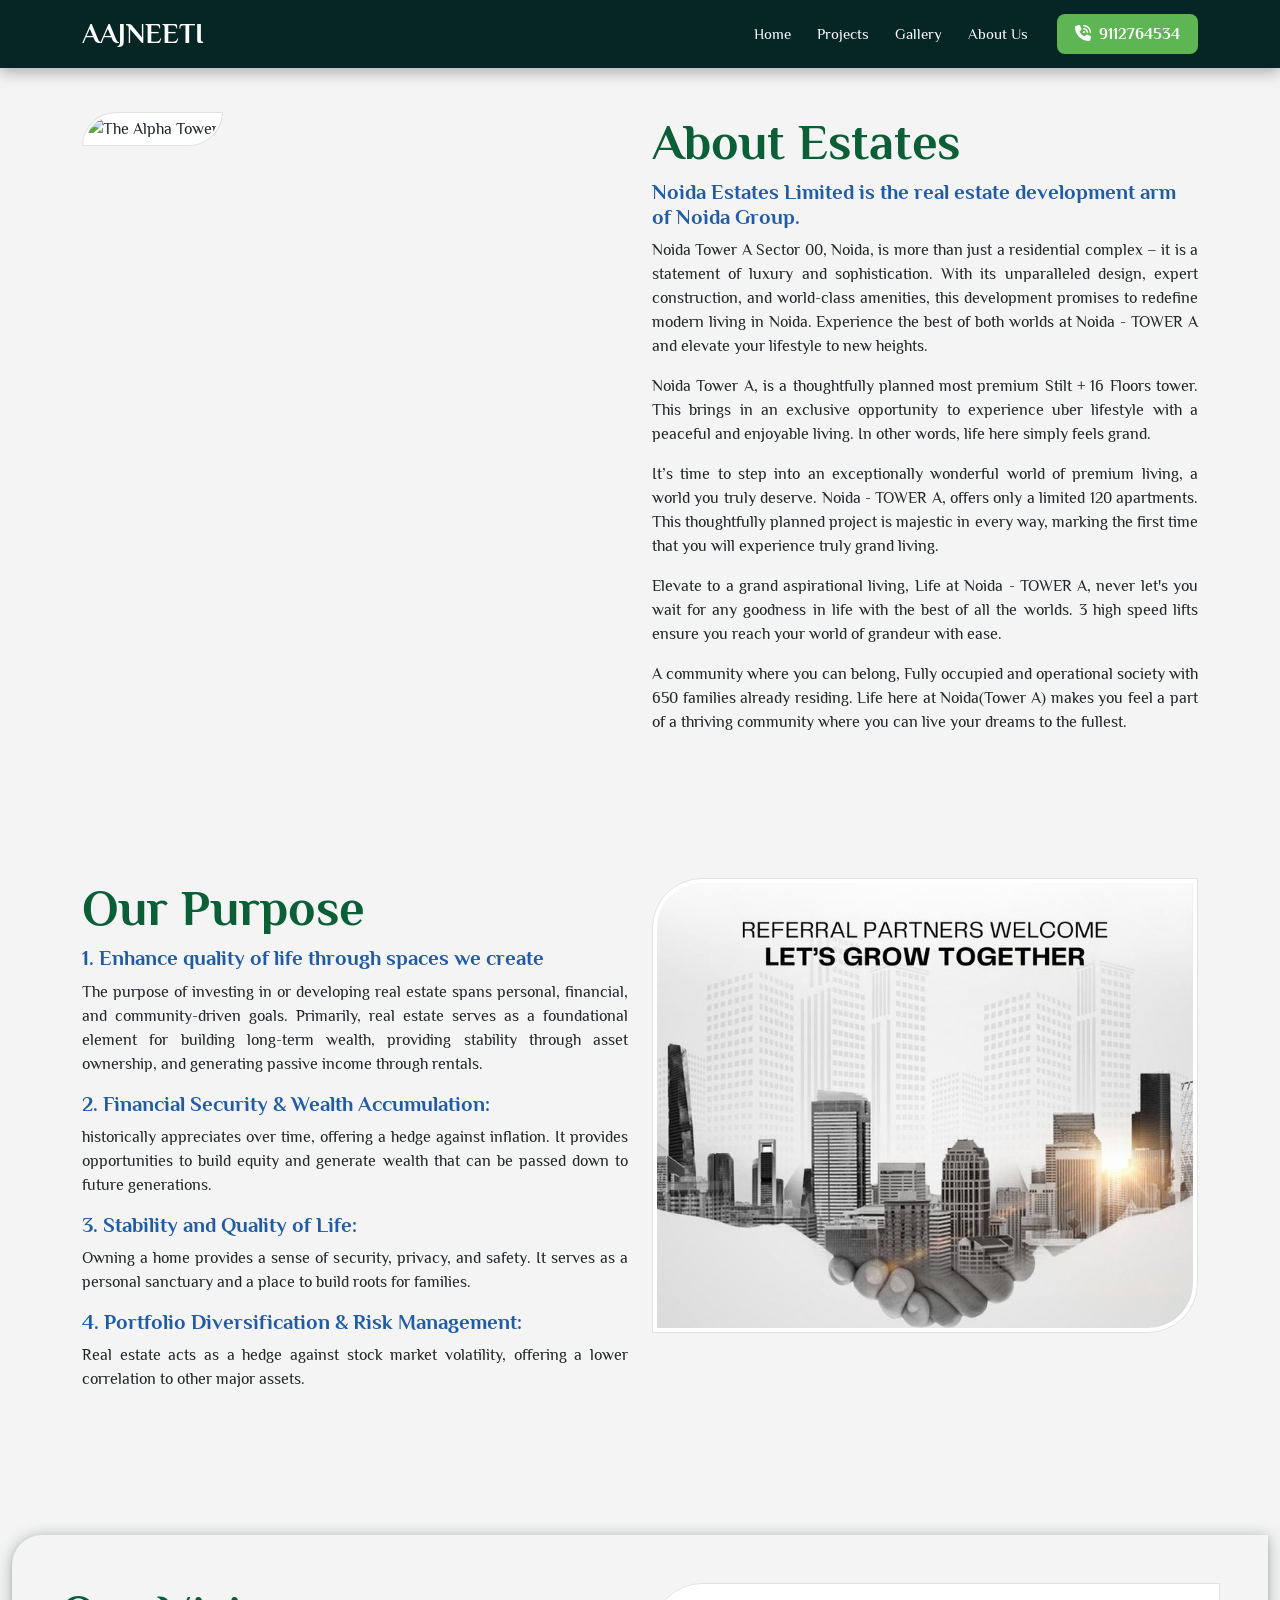
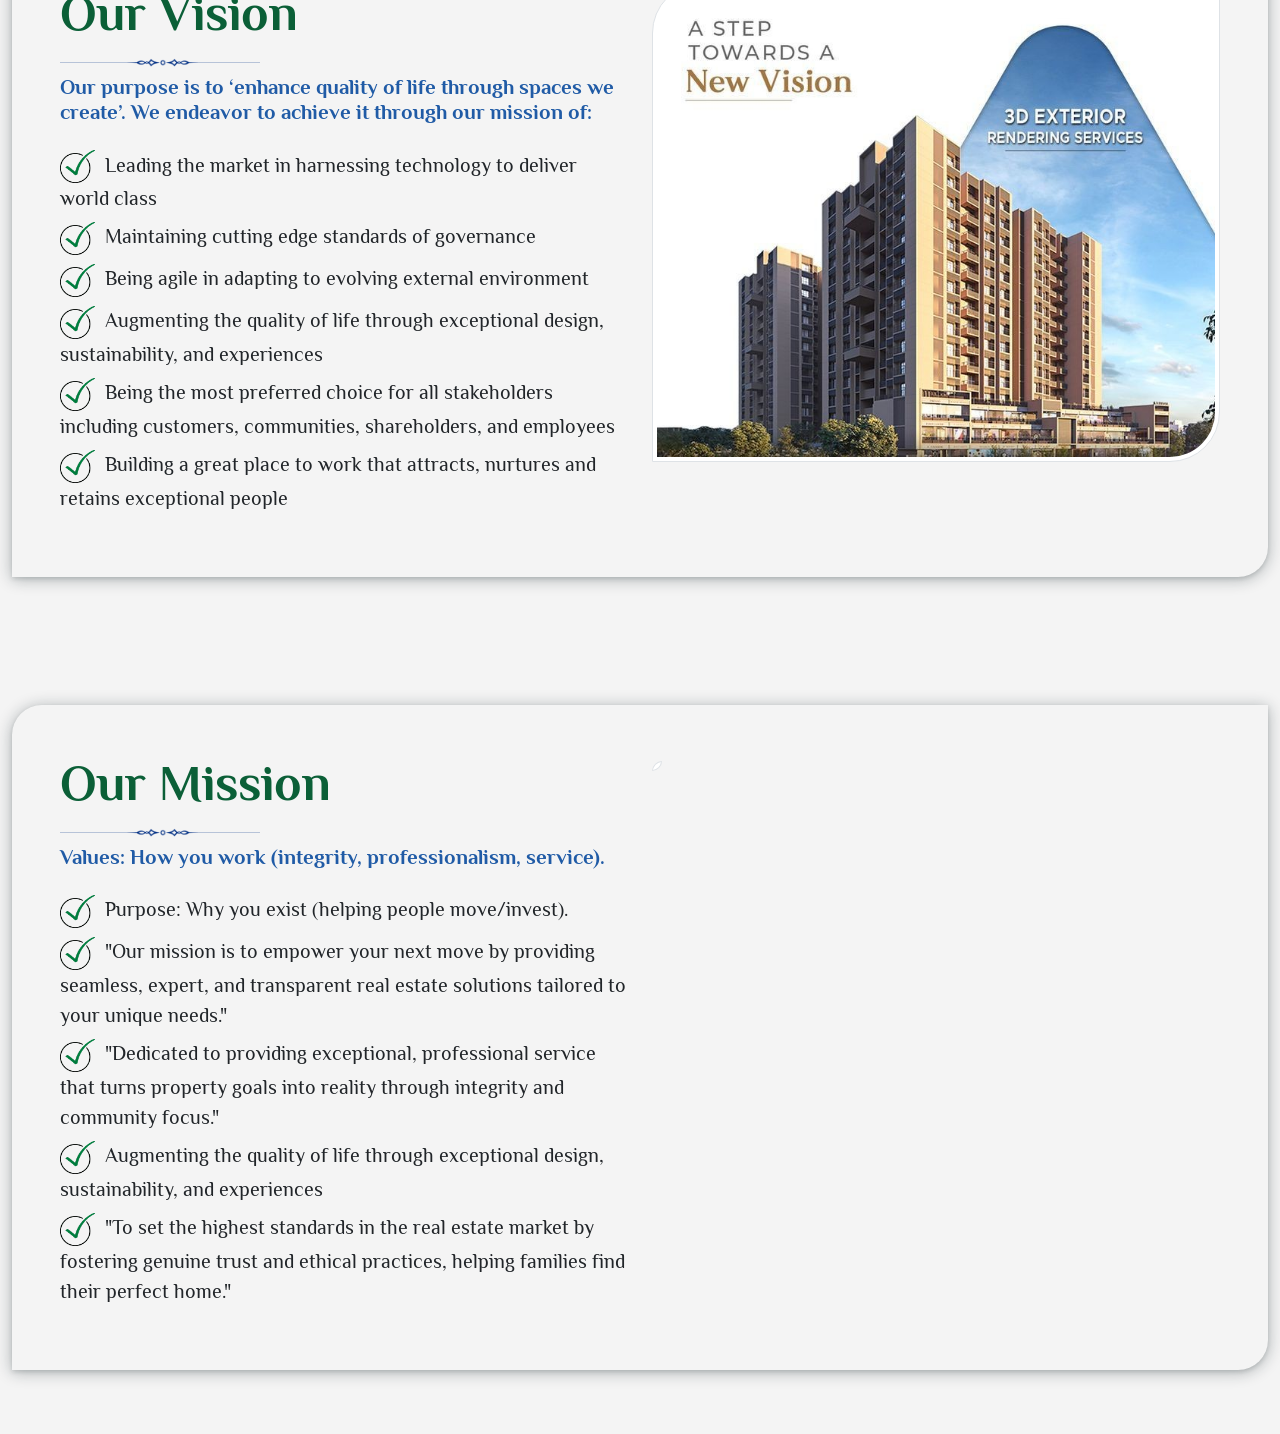
==== about.html @ bf2ac00c "commit" ====
<!DOCTYPE html>
<html lang="en">

<head>
    <meta charset="UTF-8">
    <meta name="viewport" content="width=device-width, initial-scale=1.0">
    <title>Real Estate - Luxury Living</title>

    <link href="https://fonts.googleapis.com/css2?family=Philosopher:wght@400;700&display=swap" rel="stylesheet">
    <link rel="stylesheet" href="https://cdnjs.cloudflare.com/ajax/libs/font-awesome/6.4.0/css/all.min.css">

    <link href="https://cdn.jsdelivr.net/npm/bootstrap@5.3.0/dist/css/bootstrap.min.css" rel="stylesheet">
    <link rel="stylesheet" href="https://cdn.jsdelivr.net/npm/swiper@11/swiper-bundle.min.css" />
    <link href="https://unpkg.com/aos@2.3.1/dist/aos.css" rel="stylesheet">
    <link rel="stylesheet" href="assets/style.css">
    <link rel="stylesheet" href="https://cdnjs.cloudflare.com/ajax/libs/magnific-popup.js/1.1.0/magnific-popup.min.css">



</head>

<body>

    <nav class="navbar navbar-expand-lg navbar-dark fixed-top py-2 mb-5">
        <div class="container">
            <a class="navbar-brand fw-bold fs-3" href="#">AAJNEETI</a>
            <button class="navbar-toggler shadow-none border-0" type="button" data-bs-toggle="collapse"
                data-bs-target="#navMenu">
                <span class="navbar-toggler-icon"></span>
            </button>
            <div class="collapse navbar-collapse" id="navMenu">
                <ul class="navbar-nav ms-auto align-items-center">
                    <li class="nav-item"><a class="nav-link" href="#">Home</a></li>
                    <li class="nav-item"><a class="nav-link" href="#">Projects</a></li>
                    <li class="nav-item"><a class="nav-link" href="#">Gallery</a></li>
                    <li class="nav-item me-lg-3"><a class="nav-link" href="#">About Us</a></li>
                    <li class="nav-item mt-3 mt-lg-0">
                        <a href="tel:9112764534" class="call-us-btn">
                            <i class="fa fa-phone-volume me-2"></i>9112764534
                        </a>
                    </li>
                </ul>
            </div>
        </div>
    </nav>
    <!-- About us Section start  -->
    <section class="floor-plan g-s-p mt-5" id="overview">
        <div class="container">
            <div class="">
                <div class="row">


                    <div class="col-lg-6 col-md-6">
                        <div class="about-capital-image">
                            <img src="https://i.pinimg.com/736x/25/0a/4e/250a4eaa84c843809f79484b4d03fa96.jpg"
                                alt="The Alpha Tower" title="TheAlphaTower" class="w-100 img-thumbnail round-img">
                        </div>
                    </div>
                    <!-- 2 -->
                    <div class="col-lg-6 col-md-6 align-self-center">
                        <div class="g-heading">
                            <h1>About Estates</h1>
                            <h3>Noida Estates Limited is the real estate development arm of Noida Group.</h3>
                        </div>
                        <div class="ab-project">

                            <p>
                                Noida Tower A Sector 00, Noida, is more than just a residential complex – it is a
                                statement of luxury and sophistication. With its unparalleled design, expert
                                construction, and world-class amenities, this development promises to redefine modern
                                living in Noida. Experience the best of both worlds at Noida - TOWER A and
                                elevate your lifestyle to new heights.
                            </p>
                            <p> Noida Tower A, is a thoughtfully planned most premium Stilt + 16 Floors tower. This
                                brings in an exclusive opportunity to experience uber lifestyle with a peaceful and
                                enjoyable living. In other words, life here simply feels grand.</p>
                            <p>It’s time to step into an exceptionally wonderful world of premium living, a world you
                                truly deserve. Noida - TOWER A, offers only a limited 120 apartments. This
                                thoughtfully planned project is majestic in every way, marking the first time that you
                                will experience truly grand living.</p>
                            <p>Elevate to a grand aspirational living, Life at Noida - TOWER A, never let's you wait for
                                any goodness in life with the best of all the worlds. 3 high speed lifts ensure you
                                reach your world of grandeur with ease.</p>
                            <p>A community where you can belong, Fully occupied and operational society with 650
                                families already residing. Life here at Noida(Tower A) makes you feel a part of a
                                thriving community where you can live your dreams to the fullest.</p>

                        </div>
                    </div>
                </div>
            </div>
        </div>
    </section>


    <!-- About us Section end -->
    <section class="floor-plan g-s-p" id="overview">
        <div class="container">
            <div class="">
                <div class="row">
                    <div class="col-lg-6 col-md-6 align-self-center">
                        <div class="g-heading">
                            <h1>Our Purpose</h1>
                            <h3>1. Enhance quality of life through spaces we create</h3>
                        </div>
                        <div class="ab-project">

                            <p>
                                The purpose of investing in or developing real estate spans personal, financial, and
                                community-driven goals. Primarily, real estate serves as a foundational element for
                                building long-term wealth, providing stability through asset ownership, and generating
                                passive income through rentals.
                            </p>
                            <div class="g-heading">
                                <!-- <h1>Our Purpose</h1> -->
                                <h3>2. Financial Security & Wealth Accumulation:</h3>
                            </div>
                            <p> historically appreciates over time, offering a hedge against inflation. It provides
                                opportunities to build equity and generate wealth that can be passed down to future
                                generations.</p>
                            <div class="g-heading">
                                <!-- <h1>Our Purpose</h1> -->
                                <h3>3. Stability and Quality of Life:</h3>
                            </div>
                            <p>Owning a home provides a sense of security, privacy, and safety. It serves as a personal
                                sanctuary and a place to build roots for families.
                            </p>
                            <div class="g-heading">
                                <!-- <h1>Our Purpose</h1> -->
                                <h3>4. Portfolio Diversification & Risk Management: </h3>
                            </div>
                            <p> Real estate acts as a hedge against stock market volatility, offering a lower
                                correlation to other major assets.</p>
                            <!-- <p>A community where you can belong, Fully occupied and operational society with 650
                                families already residing. Life here at Noida(Tower A) makes you feel a part of a
                                thriving community where you can live your dreams to the fullest.</p> -->

                        </div>
                    </div>

                    <div class="col-lg-6 col-md-6">
                        <div class="about-capital-image">
                            <img src="images/purpose.jpg" alt="The Alpha Tower" title="TheAlphaTower"
                                class="w-100 img-thumbnail round-img">
                        </div>
                    </div>
                </div>
            </div>
        </div>
    </section>
    <!-- our vision  -->
    <section class="floor-plan g-s-p" id="location-advantages">
        <div class="container-fluid">

            <div class="about-section">
                <div class="row">

                    <div class="col-lg-6 col-md-6 align-self-center">
                        <div class="g-heading">
                            <h1>Our Vision</h1>
                         
                            <img src="images/line-img.png" class="line-img pb-0 mb-1" alt="" title="">
                               <h3 class="mb-4" style="color: #205ba6;
    font-weight: 700;
    font-size: 21px;">Our purpose is to ‘enhance quality of life through spaces we create’. We endeavor to
                                achieve it through our mission of:</h3>
                        </div>
                        <div class="ab-project">
                            <ul class="p-0">
                                                       <li><img src="images/tickmark.png" class="">Leading the market in harnessing technology to deliver world class </li>
                                <li><img src="images/tickmark.png" class="">Maintaining cutting edge standards of governance
                                </li>
                                <li><img src="images/tickmark.png" class="">Being agile in adapting to evolving external environment</li>
                                <li><img src="images/tickmark.png" class="">Augmenting the quality of life through exceptional design, sustainability, and experiences</li>
                                <!-- <li><img src="images/tickmark.png" class="">Near Noida Corridor </li> -->
                                <li><img src="images/tickmark.png" class="">Being the most preferred choice for all stakeholders including customers, communities, shareholders, and employees</li>
                                <!-- <li><img src="images/tickmark.png" class="">Walking distance from fully inhabited locality of Sector- 00 Noida</li> -->
                                <li><img src="images/tickmark.png" class="">Building a great place to work that attracts, nurtures and retains exceptional people</li>
                                <!-- <li><img src="images/tickmark.png" class="">5 minutes drive from famous Temple</li> -->
         
                                <!-- <li><img src="images/tickmark.png" class="">10 minutes drive from Educational
                                    lnstitutions</li> -->



                            </ul>
                        </div>
                    </div>
                    <div class="col-lg-6 col-md-6">
                        <div class="about-capital-image">
                            <a href="images/vision.jpg" >
                                <img src="images/vision.jpg" alt="" title="" class="w-100 img-thumbnail round-img">
                            </a>
                        </div>
                    </div>

                </div>
            </div>
        </div>
    </section>

    <!-- values  -->
         <!-- our vision  -->
    <section class="floor-plan g-s-p" id="location-advantages">
        <div class="container-fluid">

            <div class="about-section">
                <div class="row">

                    <div class="col-lg-6 col-md-6 align-self-cente">
                        <div class="g-heading">
                            <h1>Our Mission</h1>
                         
                            <img src="images/line-img.png" class="line-img pb-0 mb-1" alt="" title="">
                               <h3 class="mb-4" style="color: #205ba6;
    font-weight: 700;
    font-size: 21px;">Values: How you work (integrity, professionalism, service). </h3>
                        </div>
                        <div class="ab-project">
                            <ul class="p-0">
                                                       <li><img src="images/tickmark.png" class="">Purpose: Why you exist (helping people move/invest). </li>
                                <li><img src="images/tickmark.png" class="">"Our mission is to empower your next move by providing seamless, expert, and transparent real estate solutions tailored to your unique needs."
                                </li>
                                <li><img src="images/tickmark.png" class="">"Dedicated to providing exceptional, professional service that turns property goals into reality through integrity and community focus."</li>
                                <li><img src="images/tickmark.png" class="">Augmenting the quality of life through exceptional design, sustainability, and experiences</li>
                                <!-- <li><img src="images/tickmark.png" class="">Near Noida Corridor </li> -->
                                <li><img src="images/tickmark.png" class="">"To set the highest standards in the real estate market by fostering genuine trust and ethical practices, helping families find their perfect home."</li>
                                <!-- <li><img src="images/tickmark.png" class="">Walking distance from fully inhabited locality of Sector- 00 Noida</li> -->
                                <!-- <li><img src="images/tickmark.png" class="">Building a great place to work that attracts, nurtures and retains exceptional people</li> -->
                                <!-- <li><img src="images/tickmark.png" class="">5 minutes drive from famous Temple</li> -->
         
                                <!-- <li><img src="images/tickmark.png" class="">10 minutes drive from Educational
                                    lnstitutions</li> -->



                            </ul>
                        </div>
                    </div>
                    <div class="col-lg-6 col-md-6">
                        <div class="about-capital-image">
                            <a href="https://i.pinimg.com/1200x/09/be/05/09be05659d8454454386fe6f7fc143b6.jpg" >
                                <img src="https://i.pinimg.com/1200x/09/be/05/09be05659d8454454386fe6f7fc143b6.jpg" alt="" title="" class="w-100 img-thumbnail round-img">
                            </a>
                        </div>
                    </div>

                </div>
            </div>
        </div>
    </section>

    <!-- values  -->

    <script src="https://cdn.jsdelivr.net/npm/bootstrap@5.3.0/dist/js/bootstrap.bundle.min.js"></script>
    <script src="https://cdn.jsdelivr.net/npm/swiper@11/swiper-bundle.min.js"></script>
    <script src="https://unpkg.com/aos@2.3.1/dist/aos.js"></script>
    <script>
        var swiper = new Swiper(".floorSwiper", {
            slidesPerView: 1,
            spaceBetween: 20,
            loop: true,
            grabCursor: true,
            speed: 800,
            autoplay: {
                delay: 4000,
                disableOnInteraction: false,
            },
            navigation: {
                nextEl: ".btn-next",
                prevEl: ".btn-prev",
            },
            breakpoints: {
                // When window width is >= 576px
                576: {
                    slidesPerView: 1,
                },
                // When window width is >= 768px
                768: {
                    slidesPerView: 2,
                    spaceBetween: 30,
                },
                // When window width is >= 1024px
                1024: {
                    slidesPerView: 3,
                    spaceBetween: 40,
                },
            },
        });
    </script>
    <script>
        var swiper = new Swiper('.hero-bg-swiper', {
            loop: true,
            effect: 'fade',
            speed: 1500,
            autoplay: { delay: 4000, disableOnInteraction: false },
            navigation: {
                nextEl: '.swiper-button-next',
                prevEl: '.swiper-button-prev',
            },
        });

        AOS.init({ once: true, mirror: false });

        document.getElementById('leadForm').addEventListener('submit', (e) => {
            e.preventDefault();
            alert('Thank you for your interest! Our property expert will call you shortly.');
        });
    </script>
    <script src="https://code.jquery.com/jquery-3.6.0.min.js"></script>
    <script src="https://cdnjs.cloudflare.com/ajax/libs/magnific-popup.js/1.1.0/jquery.magnific-popup.min.js"></script>

    <script>
        $(document).ready(function () {
            $('#aos-gallery').magnificPopup({
                delegate: 'a',
                type: 'image',
                gallery: {
                    enabled: true,
                    navigateByImgClick: true,
                    preload: [0, 1]
                },
                mainClass: 'mfp-fade', // Required to trigger the transitions
                removalDelay: 600,     // Time for the closing animation
                callbacks: {
                    beforeOpen: function () {
                        // This is where you can add logic before open
                    }
                }
            });
        });
    </script>
</body>

</html>
---- assets/style.css ----
:root {
            --green-color: #062625;
            --gold-color: #f3e5ab;
            --accent-green: #5eb553;
            --primary-dark: #1a1a1a;
            --accent-bg: #f4f7f6;
            --card-shadow: 0 10px 30px rgba(0, 0, 0, 0.08);
            --transition: all 0.4s cubic-bezier(0.165, 0.84, 0.44, 1);
        }

        * {
            font-family: 'Philosopher', sans-serif;
            margin: 0;
            padding: 0;
            box-sizing: border-box;
        }

        body {
            overflow-x: hidden;
            background-color: #f4f4f4;
        }

        /* Navbar Styling */
        .navbar {
            background-color: var(--green-color);
            box-shadow: 0 4px 15px rgba(0, 0, 0, 0.3);
            transition: 0.3s;
        }

        .nav-link {
            color: #fff !important;
            font-size: 15px;
            font-weight: 500;
            margin: 0 5px;
        }

        .nav-link:hover {
            color: var(--accent-green) !important;
        }

        .call-us-btn {
            background-color: var(--accent-green);
            color: #fff !important;
            padding: 8px 18px;
            border-radius: 8px;
            text-decoration: none;
            font-weight: bold;
            display: inline-block;
        }

        /* Hero Section Base */
        .hero-section {
            position: relative;
            min-height: 100vh;
            display: flex;
            align-items: center;
            padding-top: 90px;
            padding-bottom: 60px;
        }

        /* Background Slider Fix */
        .hero-bg-swiper {
            position: absolute !important;
            top: 0;
            left: 0;
            width: 100%;
            height: 100%;
            z-index: -1;
        }

        .hero-bg-swiper .swiper-slide img {
            width: 100%;
            height: 100%;
            object-fit: cover;
            filter: brightness(0.45);
        }

        /* Swiper Arrows Styling */
        .swiper-button-next,
        .swiper-button-prev {
            color: var(--gold-color) !important;
            z-index: 100 !important;
            background: rgba(0, 0, 0, 0.4);
            width: 50px;
            height: 50px;
            border-radius: 50%;
            border: 1px solid rgba(243, 229, 171, 0.3);
        }

        .swiper-button-next:after,
        .swiper-button-prev:after {
            font-size: 20px !important;
            font-weight: bold;
        }

        /* Content & Amenities */
        .hero-content {
            position: relative;
            z-index: 10;
            color: #fff;
        }

        .amenities-list {
            list-style: none;
            padding: 0;
        }

        .amenities-list li {
            background: rgba(255, 255, 255, 0.12);
            margin-bottom: 12px;
            padding: 14px;
            border-left: 5px solid var(--gold-color);
            backdrop-filter: blur(10px);
            border-radius: 0 10px 10px 0;
            font-size: 1.15rem;
            max-width: 580px;
            display: flex;
            align-items: center;
        }

        /* Right Form Styling */
        .form-card {
            background: var(--green-color);
            padding: 35px;
            border-radius: 15px 50px;
            border: 1px solid rgba(255, 255, 255, 0.15);
            box-shadow: 0 20px 40px rgba(0, 0, 0, 0.5);
            max-width: 420px;
            margin: 0 auto;
        }

        .form-card h3 {
            color: var(--gold-color);
            font-weight: bold;
            text-align: center;
            margin-bottom: 25px;
        }

        .form-control {
            height: 48px;
            margin-bottom: 15px;
            border: none;
            border-radius: 6px;
        }

        .captcha-box {
            background: #fff;
            border-radius: 6px;
            display: flex;
            align-items: center;
            margin-bottom: 20px;
            overflow: hidden;
        }

        .captcha-label {
            padding: 0 15px;
            color: #333;
            font-weight: bold;
            border-right: 1px solid #eee;
            background: #f8f9fa;
            height: 48px;
            line-height: 48px;
        }

        .submit-btn {
            background: var(--gold-color);
            color: #000;
            font-weight: 700;
            width: 100%;
            padding: 14px;
            border: none;
            border-radius: 6px;
            transition: 0.3s;
        }

        .submit-btn:hover {
            background: #fff;
            transform: translateY(-2px);
        }

        /* Responsiveness Fine-Tuning */
        @media (max-width: 991px) {
            .hero-section {
                text-align: center;
                padding-top: 110px;
            }

            .amenities-list li {
                margin: 10px auto;
                text-align: left;
                font-size: 1rem;
            }

            .hero-content h1 {
                font-size: 2.2rem;
            }

            .swiper-button-next,
            .swiper-button-prev {
                display: none;
            }

        }

        /* about us section css  */
        .about-section {
            box-shadow: rgb(14 30 37 / 12%) 0px 2px 4px 0px, rgb(14 30 37 / 32%) 0px 2px 16px 0px;
            padding: 3rem;
            border-radius: 30px 0;
        }

        .img-thumbnail {
            padding: .25rem;
            background-color: #fff;
            border: 1px solid #dee2e6;
            border-radius: .25rem;
            max-width: 100%;
            height: auto;
        }

        .round-img {
            border-radius: 50px 0;
        }

        .g-s-p {
            padding: 4rem 0;
        }

        .ab-project p {
            text-align: justify;
        }

        #overview .g-heading h3 {
            color: #205ba6;
            font-weight: 700;
            font-size: 21px;
        }

        @media (max-width: 767px) {
            .g-heading {
                /* text-align: center; */
                margin-top: 1rem;
            }

            @media (max-width: 832px) {
                .g-heading h1 {
                    font-size: 33px !important;
                }
            }

            .g-heading .line-img {
                width: 160px !important;
                margin-bottom: 2rem;
            }
        }

        @media (max-width: 992px) {
            .about-section {
                padding: 1rem;
            }
        }

        .g-heading .line-img {
            width: 200px;
            margin-bottom: 2rem;
        }

        .g-heading h1 {
            color: #0b5f37;
            font-weight: 700;
            font-size: 50px;
        }

        @media (min-width: 1200px) {

            .h2,
            h2 {
                font-size: 2rem;
            }
        }

        .floor-plan-section {
            padding: 80px 0;
            background-color: var(--accent-bg);
        }

        .floor-plan-section .swiper {
            padding: 20px 10px 60px 10px;
        }


        .floor-plan-section .plan-card-wrapper {
            background: #fff;
            /* padding: 10px; */
            border-radius: 4px;
            box-shadow: var(--card-shadow);
            transition: var(--transition);
            height: 100%;
            display: flex;
            flex-direction: column;
            border: 1px solid #eee;
        }

        .floor-plan-section .plan-card-wrapper:hover {
            transform: translateY(-10px);
            box-shadow: 0 20px 40px rgba(0, 0, 0, 0.12);
        }

        .floor-plan-section .plan-image-area {

            align-items: center;
            justify-content: center;
            overflow: hidden;
            background: #fff;
        }

        .floor-plan-section .plan-image-area img {
            max-width: 100%;
            height: auto;
            transition: transform 0.6s ease;
        }

        .floor-plan-section .plan-card-wrapper:hover .plan-image-area img {
            transform: scale(1.05);
        }

        /* Black Footer Section */
        .floor-plan-section .plan-footer-label {

            /* margin-top: 20px; */
            transition: background 0.3s ease;
            color: #fff;
            background-color: #062625;
            text-align: center;
            padding: 0.6rem;
            font-size: 20px;

        }

        .floor-plan-section .plan-card-wrapper:hover .plan-footer-label {
            background-color: #333;
        }

        /* Custom Navigation Buttons */
        .floor-plan-section .nav-controls {
            display: flex;
            justify-content: end;
            gap: 25px;
            /* margin-top: 20px; */
        }

        .floor-plan-section .btn-custom-nav {
            width: 70px;
            height: 70px;
            background: transparent;
            border-radius: 50%;
            /* display: flex; */
            align-items: center;
            justify-content: center;
            cursor: pointer;
            transition: var(--transition);
            position: relative;
            z-index: 10;

        }

        .floor-plan-section .btn-custom-nav img {
            width: 60px;
            height: 60px;
            padding: 10px;
            transition: var(--transition);
            background-color: #062625;
            border-radius: 50%;

        }

        /* Hover Animation for Buttons */
        .floor-plan-section .btn-custom-nav:hover {
            transform: scale(1.08);
        }

        .floor-plan-section .btn-custom-nav:hover svg {
            fill: #fff;
        }

        .floor-plan-section .btn-custom-nav:active {
            transform: scale(0.95);
        }

        .floor-plan-section .swiper-button-disabled {
            opacity: 0.3;
            cursor: not-allowed;
            border-color: #ccc;
        }

        .floor-plan-section .swiper-button-disabled svg {
            fill: #ccc;
        }

        .floor-plan-section .img-thumbnail {
            padding: .25rem;
            background-color: #fff;
            border: 1px solid #dee2e6;
            border-radius: .25rem;
            max-width: 100%;
            height: auto;
        }

        @media (max-width: 576px) {
            .floor-plan-section {
                padding: 40px 0;
            }

            .floor-plan-section .plan-footer-label {
                font-size: 0.8rem;
            }
        }

        @media (max-width: 846px) {
            .floor-plan-section .btn-custom-nav img {
                width: 45px !important;
                height: 45px !important;
                padding: 10px;
                transition: var(--transition);
                background-color: #062625;
                border-radius: 50%;

            }

            .floor-plan-section .nav-controls {
                display: flex;
                justify-content: end;
                gap: 15px !important;
                /* margin-top: 20px; */
            }

            .floor-plan-section .btn-custom-nav {
                width: 50px !important;
                height: 70px;
                background: transparent;
                border-radius: 50%;
                align-items: center;
                justify-content: center;
                cursor: pointer;
                transition: var(--transition);
                position: relative;
                z-index: 10;
            }
        }

        /* highlights css         */
        .ab-project ul li {
            position: relative;
            margin: 8px 0;
            list-style: none;
            font-size: 20px;
        }

        .ab-project ul li img {
            width: 35px;
            margin-right: 10px;
        }

        .about-capital-image img {
            /* height: 570px; */
        }

        #gallery .single-work .work-image a img {
            min-height: 309px;
            max-height: 310px;
            overflow: hidden;
            margin-bottom: 1rem;
            border-radius: 40px 0;
        }

        /* gallery css  */
        .mfp-arrow::before,
        .mfp-arrow::after {
            display: none !important;
        }

        img.mfp-img {
            width: 900px !important;
            max-width: 100% !important;
            height: 600px !important;
            display: block !important;
            line-height: 0;
            padding: 20px 0 20px !important;
            margin: 0 auto;
        }

        .mfp-arrow {
            width: 55px !important;
            height: 55px !important;
            opacity: 0.8 !important;
            transition: 0.3s ease !important;
            background-size: contain !important;
            background-repeat: no-repeat !important;
            background-position: center !important;
            background-color: #0b5f37 !important;
            border-radius: 50% !important;
            padding: 20px !important;
        }

        .mfp-arrow-left {
            left: 20px !important;
            background-image: url(/images/left.png) !important;
        }

        .mfp-arrow-right {
            right: 20px !important;
            background-image: url(/images/icons8-arrow-64\ \(1\).png) !important;
        }



        .mfp-image-holder .mfp-close,
        .mfp-iframe-holder .mfp-close {
            color: #FFF;
            right: -20px !important;
            text-align: center !important;
            padding-right: 6px;
            width: 100%;
        }


        /* Overlay Background */
        .mfp-bg {
            background: rgba(15, 17, 20, 0.909) !important;
            opacity: 0;
            transition: opacity 0.4s ease;
            cursor: pointer !important;
        }

        .mfp-ready.mfp-bg {
            opacity: 1;
        }

        .mfp-removing.mfp-bg {
            opacity: 0;
        }

        .mfp-wrap .mfp-content {
            opacity: 0;
            transform: translateX(-100px) scale(0.7);
            transition: all 0.6s cubic-bezier(0.34, 1.56, 0.64, 1);
        }

        .mfp-ready .mfp-content {
            opacity: 1;
            transform: translateX(0) scale(1);
        }

        .mfp-removing .mfp-content {
            opacity: 0;
            transform: scale(0.8);
        }





        .mfp-close {
            width: 44px !important;
            height: 44px !important;
            background: #fff !important;
            color: #000 !important;
            border-radius: 50%;
            top: 2px !important;
            right: 30px !important;
            padding: 0 !important;
            display: flex;
            align-items: center;
            justify-content: center;
            font-size: 30px !important;
            transition: 0.3s ease;
        }

        .mfp-close:hover {
            transform: scale(1.1) rotate(90deg);
            background-color: #0b5f37 !important;
            color: #fff !important;
            cursor: pointer !important;
        }

        .mfp-counter {
            top: 40px;
            font-weight: 700;
            letter-spacing: 1px;
        }

        /* price list css  */
        .price-table table tr td a {
            color: #fff;
            background-color: #0b5f37;
            padding: 7px 10px;
            border-radius: 10px 0;
            text-decoration: none;
            transition: 0.5s ease-in-out;
        }

        .price-table table tr td a:hover {
            background-color: #1e458a;
            border-radius: 0 10px;
        }

        .price-table table thead tr th {
            padding: 10px 15px;
            outline: none;
            border: none;
            box-shadow: none;
        }

        .table-bordered>:not(caption)>*>* {
            border-width: 0 1px;
        }

        .table>:not(caption)>*>* {
            padding: .5rem .5rem;
            background-color: var(--bs-table-bg);
            border-bottom-width: 1px;
            box-shadow: inset 0 0 0 9999px var(--bs-table-accent-bg);
        }

        th,
        td {
            border: 1px solid #000 !important;
        }

        tbody,
        td,
        tfoot,
        th,
        thead,
        tr {
            border-color: inherit;
            border-style: solid;
            border-width: 0;
        }

        th {
            text-align: inherit;
            text-align: -webkit-match-parent;
        }

        .table-striped>tbody>tr:nth-of-type(odd)>* {
            --bs-table-accent-bg: var(--bs-table-striped-bg);
            color: var(--bs-table-striped-color);
        }

        .table-bordered>:not(caption)>*>* {
            border-width: 0 1px;
        }

        .table>:not(caption)>*>* {
            padding: .5rem .5rem;
            background-color: var(--bs-table-bg);
            border-bottom-width: 1px;
            box-shadow: inset 0 0 0 9999px var(--bs-table-accent-bg);
        }

        th,
        td {
            border: 1px solid #000 !important;
        }

        tbody,
        td,
        tfoot,
        th,
        thead,
        tr {
            border-color: inherit;
            border-style: solid;
            border-width: 0;
        }

        /* 2 */
        .pox-50 {
            padding: 50px;
        }

        .ititle .suptitle {
            display: block;
            position: relative;
            letter-spacing: 1px;
            margin-left: 5em;
            font-size: .5em;
            text-transform: uppercase;
            font-family: 'inter', sans-serif !important;
            -webkit-transform: scaleX(1) !important;
            -webkit-transition-delay: 200ms;
            -webkit-transform-origin: left;
            -webkit-transition: 800ms cubic-bezier(.15, .75, .5, 1);
            transform: scaleX(1) !important;
            transition-delay: 200ms;
            transform-origin: left;
            transition: 800ms cubic-bezier(.15, .75, .5, 1);
        }

        .ititle .mtitle {
            font-weight: 600;
            font-size: 1.25em;
            margin: 10px 0 30px;
            letter-spacing: 2px;
            color: #05151f;
        }

        .ctabtn,
        .ctabtn-sm {
            background: #062625;
            color: #ffff;
            border-radius: 0;
            cursor: pointer;
            padding: 10px 30px;
            outline: none;
            border: none;
            transition: .5s ease-in-out;
        }

        .ititle .suptitle:before {
            content: "";
            width: 4em;
            margin: 0;
            position: absolute;
            top: 50%;
            left: -5em;
            border-style: solid;
            border-width: 1px 0 0;
        }

        *,
        ::after,
        ::before {
            box-sizing: border-box;
        }

        .ititle .suptitle {
            display: block;
            position: relative;
            letter-spacing: 1px;
            margin-left: 5em;
            font-size: .5em;
            text-transform: uppercase;
            font-family: 'inter', sans-serif !important;
            -webkit-transform: scaleX(1) !important;
            -webkit-transition-delay: 200ms;
            -webkit-transform-origin: left;
            -webkit-transition: 800ms cubic-bezier(.15, .75, .5, 1);
            transform: scaleX(1) !important;
            transition-delay: 200ms;
            transform-origin: left;
            transition: 800ms cubic-bezier(.15, .75, .5, 1);
        }

        /* .bg-gray {
    background: #f0f5fb;
}

.container-box {
    padding: 70px;
} */

        #brochure img {
            height: 450px !important;
        }
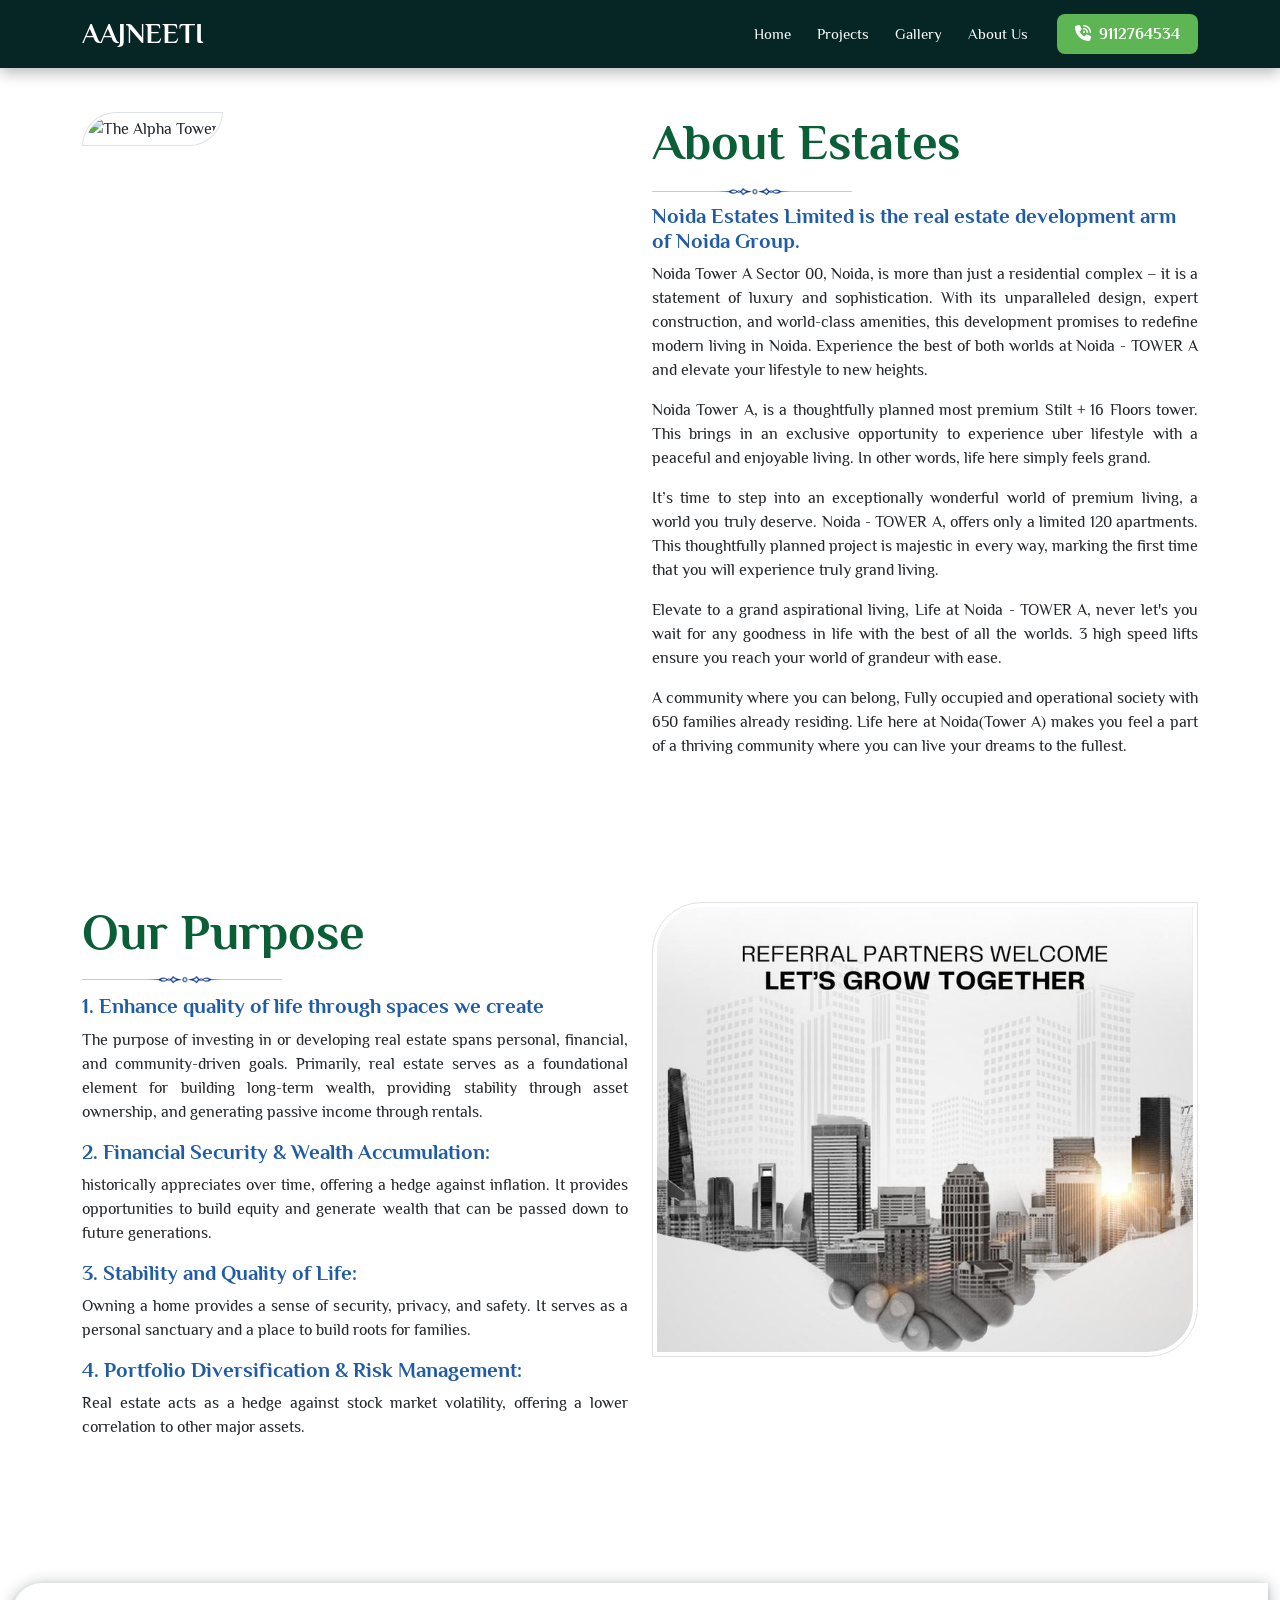
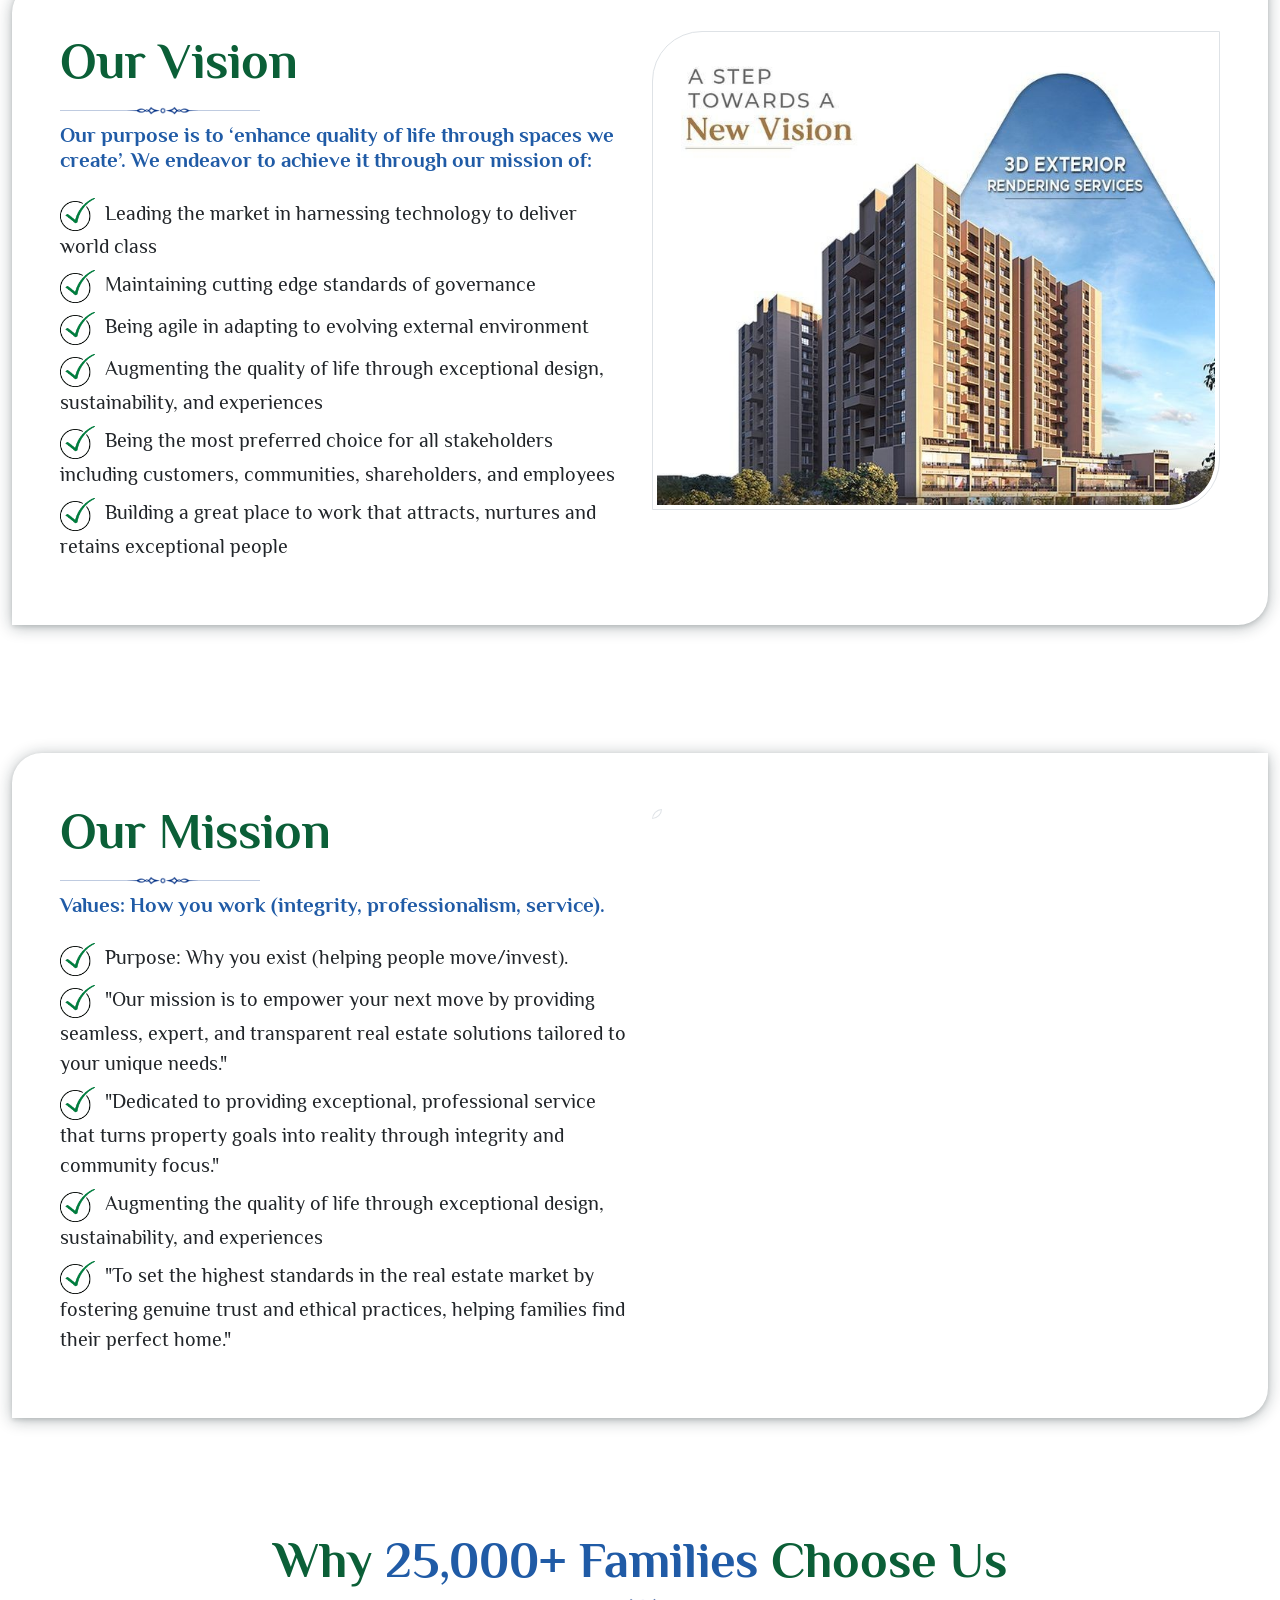
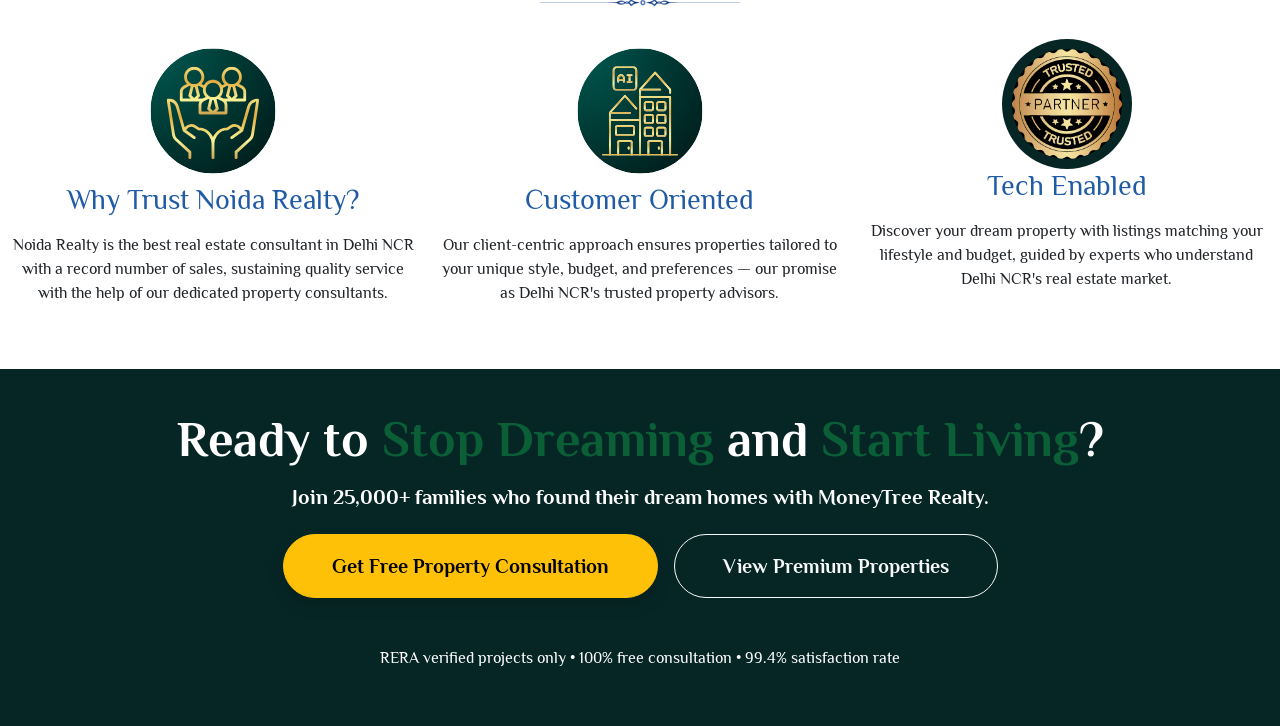
==== commit 3a1169b6: "commit" ====
--- a/about.html
+++ b/about.html
@@ -60,6 +60,8 @@
                     <div class="col-lg-6 col-md-6 align-self-center">
                         <div class="g-heading">
                             <h1>About Estates</h1>
+                                                        <img src="images/line-img.png" class="line-img pb-0 mb-1" alt="" title="">
+
                             <h3>Noida Estates Limited is the real estate development arm of Noida Group.</h3>
                         </div>
                         <div class="ab-project">
@@ -101,6 +103,8 @@
                     <div class="col-lg-6 col-md-6 align-self-center">
                         <div class="g-heading">
                             <h1>Our Purpose</h1>
+                                                        <img src="images/line-img.png" class="line-img pb-0 mb-2" alt="" title="">
+
                             <h3>1. Enhance quality of life through spaces we create</h3>
                         </div>
                         <div class="ab-project">
@@ -158,26 +162,32 @@
                     <div class="col-lg-6 col-md-6 align-self-center">
                         <div class="g-heading">
                             <h1>Our Vision</h1>
-                         
+
                             <img src="images/line-img.png" class="line-img pb-0 mb-1" alt="" title="">
-                               <h3 class="mb-4" style="color: #205ba6;
+                            <h3 class="mb-4" style="color: #205ba6;
     font-weight: 700;
     font-size: 21px;">Our purpose is to ‘enhance quality of life through spaces we create’. We endeavor to
                                 achieve it through our mission of:</h3>
                         </div>
                         <div class="ab-project">
                             <ul class="p-0">
-                                                       <li><img src="images/tickmark.png" class="">Leading the market in harnessing technology to deliver world class </li>
-                                <li><img src="images/tickmark.png" class="">Maintaining cutting edge standards of governance
+                                <li><img src="images/tickmark.png" class="">Leading the market in harnessing technology
+                                    to deliver world class </li>
+                                <li><img src="images/tickmark.png" class="">Maintaining cutting edge standards of
+                                    governance
                                 </li>
-                                <li><img src="images/tickmark.png" class="">Being agile in adapting to evolving external environment</li>
-                                <li><img src="images/tickmark.png" class="">Augmenting the quality of life through exceptional design, sustainability, and experiences</li>
+                                <li><img src="images/tickmark.png" class="">Being agile in adapting to evolving external
+                                    environment</li>
+                                <li><img src="images/tickmark.png" class="">Augmenting the quality of life through
+                                    exceptional design, sustainability, and experiences</li>
                                 <!-- <li><img src="images/tickmark.png" class="">Near Noida Corridor </li> -->
-                                <li><img src="images/tickmark.png" class="">Being the most preferred choice for all stakeholders including customers, communities, shareholders, and employees</li>
+                                <li><img src="images/tickmark.png" class="">Being the most preferred choice for all
+                                    stakeholders including customers, communities, shareholders, and employees</li>
                                 <!-- <li><img src="images/tickmark.png" class="">Walking distance from fully inhabited locality of Sector- 00 Noida</li> -->
-                                <li><img src="images/tickmark.png" class="">Building a great place to work that attracts, nurtures and retains exceptional people</li>
+                                <li><img src="images/tickmark.png" class="">Building a great place to work that
+                                    attracts, nurtures and retains exceptional people</li>
                                 <!-- <li><img src="images/tickmark.png" class="">5 minutes drive from famous Temple</li> -->
-         
+
                                 <!-- <li><img src="images/tickmark.png" class="">10 minutes drive from Educational
                                     lnstitutions</li> -->
 
@@ -188,7 +198,7 @@
                     </div>
                     <div class="col-lg-6 col-md-6">
                         <div class="about-capital-image">
-                            <a href="images/vision.jpg" >
+                            <a href="images/vision.jpg">
                                 <img src="images/vision.jpg" alt="" title="" class="w-100 img-thumbnail round-img">
                             </a>
                         </div>
@@ -200,7 +210,7 @@
     </section>
 
     <!-- values  -->
-         <!-- our vision  -->
+    <!-- our vision  -->
     <section class="floor-plan g-s-p" id="location-advantages">
         <div class="container-fluid">
 
@@ -210,25 +220,33 @@
                     <div class="col-lg-6 col-md-6 align-self-cente">
                         <div class="g-heading">
                             <h1>Our Mission</h1>
-                         
+
                             <img src="images/line-img.png" class="line-img pb-0 mb-1" alt="" title="">
-                               <h3 class="mb-4" style="color: #205ba6;
+                            <h3 class="mb-4" style="color: #205ba6;
     font-weight: 700;
     font-size: 21px;">Values: How you work (integrity, professionalism, service). </h3>
                         </div>
                         <div class="ab-project">
                             <ul class="p-0">
-                                                       <li><img src="images/tickmark.png" class="">Purpose: Why you exist (helping people move/invest). </li>
-                                <li><img src="images/tickmark.png" class="">"Our mission is to empower your next move by providing seamless, expert, and transparent real estate solutions tailored to your unique needs."
+                                <li><img src="images/tickmark.png" class="">Purpose: Why you exist (helping people
+                                    move/invest). </li>
+                                <li><img src="images/tickmark.png" class="">"Our mission is to empower your next move by
+                                    providing seamless, expert, and transparent real estate solutions tailored to your
+                                    unique needs."
                                 </li>
-                                <li><img src="images/tickmark.png" class="">"Dedicated to providing exceptional, professional service that turns property goals into reality through integrity and community focus."</li>
-                                <li><img src="images/tickmark.png" class="">Augmenting the quality of life through exceptional design, sustainability, and experiences</li>
+                                <li><img src="images/tickmark.png" class="">"Dedicated to providing exceptional,
+                                    professional service that turns property goals into reality through integrity and
+                                    community focus."</li>
+                                <li><img src="images/tickmark.png" class="">Augmenting the quality of life through
+                                    exceptional design, sustainability, and experiences</li>
                                 <!-- <li><img src="images/tickmark.png" class="">Near Noida Corridor </li> -->
-                                <li><img src="images/tickmark.png" class="">"To set the highest standards in the real estate market by fostering genuine trust and ethical practices, helping families find their perfect home."</li>
+                                <li><img src="images/tickmark.png" class="">"To set the highest standards in the real
+                                    estate market by fostering genuine trust and ethical practices, helping families
+                                    find their perfect home."</li>
                                 <!-- <li><img src="images/tickmark.png" class="">Walking distance from fully inhabited locality of Sector- 00 Noida</li> -->
                                 <!-- <li><img src="images/tickmark.png" class="">Building a great place to work that attracts, nurtures and retains exceptional people</li> -->
                                 <!-- <li><img src="images/tickmark.png" class="">5 minutes drive from famous Temple</li> -->
-         
+
                                 <!-- <li><img src="images/tickmark.png" class="">10 minutes drive from Educational
                                     lnstitutions</li> -->
 
@@ -239,8 +257,9 @@
                     </div>
                     <div class="col-lg-6 col-md-6">
                         <div class="about-capital-image">
-                            <a href="https://i.pinimg.com/1200x/09/be/05/09be05659d8454454386fe6f7fc143b6.jpg" >
-                                <img src="https://i.pinimg.com/1200x/09/be/05/09be05659d8454454386fe6f7fc143b6.jpg" alt="" title="" class="w-100 img-thumbnail round-img">
+                            <a href="https://i.pinimg.com/1200x/09/be/05/09be05659d8454454386fe6f7fc143b6.jpg">
+                                <img src="https://i.pinimg.com/1200x/09/be/05/09be05659d8454454386fe6f7fc143b6.jpg"
+                                    alt="" title="" class="w-100 img-thumbnail round-img">
                             </a>
                         </div>
                     </div>
@@ -251,7 +270,83 @@
     </section>
 
     <!-- values  -->
-
+    <section class="mt-5">
+        <div class="container-fluid">
+            <div class="text-center mb-12">
+                <div class="g-heading">
+                    <h1>Why <span class="" style="color: #205ba6;">25,000+
+                            Families</span> Choose Us</h1>
+                    <img src="images/line-img.png" class="line-img" alt="" title="">
+
+
+                </div>
+            </div>
+            <div class="row">
+                <div class="col-lg-4 text-center">
+                    <img class=" rounded-full mx-auto " src="images/customer-oriented.svg"
+                        alt="Best Real Estate Consultant in Delhi NCR - MoneyTree Realty" loading="lazy" width="144"
+                        height="144">
+                    <h3 style="color: #205ba6;" class=" mb-3">Why Trust Noida Realty?</h3>
+                    <p class="">
+                        Noida Realty is the best real estate consultant in Delhi NCR with a record number of sales,
+                        sustaining quality service with the help of our dedicated property consultants.
+                    </p>
+                </div>
+                <div class="col-lg-4 text-center">
+                    <img class="  mx-auto " src="images/tech-enabled.svg"
+                        alt="Customer Oriented - Best Real Estate Consultant in Delhi NCR" loading="lazy" width="144"
+                        height="144">
+                    <h3 style="color: #205ba6;" class=" mb-3">Customer Oriented</h3>
+                    <p class="">
+                        Our client-centric approach ensures properties tailored to your unique style, budget, and
+                        preferences — our promise as Delhi NCR's trusted property advisors.
+                    </p>
+                </div>
+                <div class="col-lg-4 text-center">
+                    <img style="border-radius: 50%; background-color: #062625; padding: 10px;" class=""
+                        src="images/download 3.png" alt="" loading="lazy" width="130" height="130">
+                    <h3 style="color: #205ba6;" class=" mb-3">Tech Enabled</h3>
+                    <p class="text-gray-600">
+                        Discover your dream property with listings matching your lifestyle and budget, guided by experts
+                        who understand Delhi NCR's real estate market.
+                    </p>
+                </div>
+            </div>
+        </div>
+    </section>
+    <!-- new section  -->
+
+    <section class="mt-5 text-white" style="background-color: #062625; padding: 40px;">
+        <div class="container-fluid">
+            <div class="g-heading ">
+                <h1 class=" mb-3 text-center text-white">Ready to <span style="color: #0b5f37;">Stop Dreaming</span>
+                    and <span style="color: #0b5f37;">Start Living</span>?</h1>
+                <h3 class="text-center mb-4" style="color: #ffffff;
+    font-weight: 700;
+    font-size: 21px;">
+                    Join <span class="font-semibold">25,000+ families</span> who found their dream homes with MoneyTree
+                    Realty.
+                </h3>
+            </div>
+            <div class="d-flex justify-content-center align-items-center gap-3 mt-4">
+                <button type="button" class="btn btn-warning btn-lg px-5 py-3 fw-bold rounded-pill shadow">
+                    <i class="bi bi-telephone"></i>
+                    Get Free Property Consultation
+                </button>
+                <a href="" class="btn btn-outline-light btn-lg px-5 py-3 fw-bold rounded-pill">
+                    <i class="bi bi-house"></i>
+                    View Premium Properties
+                </a>
+            </div>
+
+            <p class="text-center mt-5">
+                <i class="bi bi-shield-check"></i>
+                RERA verified projects only • 100% free consultation • 99.4% satisfaction rate
+            </p>
+        </div>
+    </section>
+
+    <!-- new section  -->
     <script src="https://cdn.jsdelivr.net/npm/bootstrap@5.3.0/dist/js/bootstrap.bundle.min.js"></script>
     <script src="https://cdn.jsdelivr.net/npm/swiper@11/swiper-bundle.min.js"></script>
     <script src="https://unpkg.com/aos@2.3.1/dist/aos.js"></script>
--- a/assets/style.css
+++ b/assets/style.css
@@ -17,7 +17,7 @@
 
         body {
             overflow-x: hidden;
-            background-color: #f4f4f4;
+            /* background-color: #f4f4f4; */
         }
 
         /* Navbar Styling */
@@ -763,4 +763,49 @@
 
         #brochure img {
             height: 450px !important;
-        }+        }
+
+iframe{
+
+}        
+@media (max-width: 991px) {
+    .fix-footer {
+        display: block !important;
+    }
+}
+
+.fix-footer {
+    height: 45px !important;
+    display: none;
+    position: fixed;
+    bottom: 0;
+    left: 0;
+    right: 0;
+    background: #fff;
+    padding: 5px 0;
+    z-index: 9;
+    box-shadow: rgb(204 219 232) 3px 3px 6px 0px inset, rgb(255 255 255 / 50%) -3px -3px 6px 1px inset;
+}
+.fix-footer p {
+    float: left;
+    width: 33.33%;
+    /* text-align: center; */
+    margin: 0;
+    padding: 0;
+    margin-top: 7px;
+}
+.fix-footer p a span {
+    float: left;
+    width: 100%;
+    color: #000;
+}
+
+.fix-footer p a img {
+    width: 20px;
+    margin: 0 4px;
+}
+footer {
+    background-color: #062625;
+    color: #fff;
+    padding: 1rem 1rem 3rem;
+}
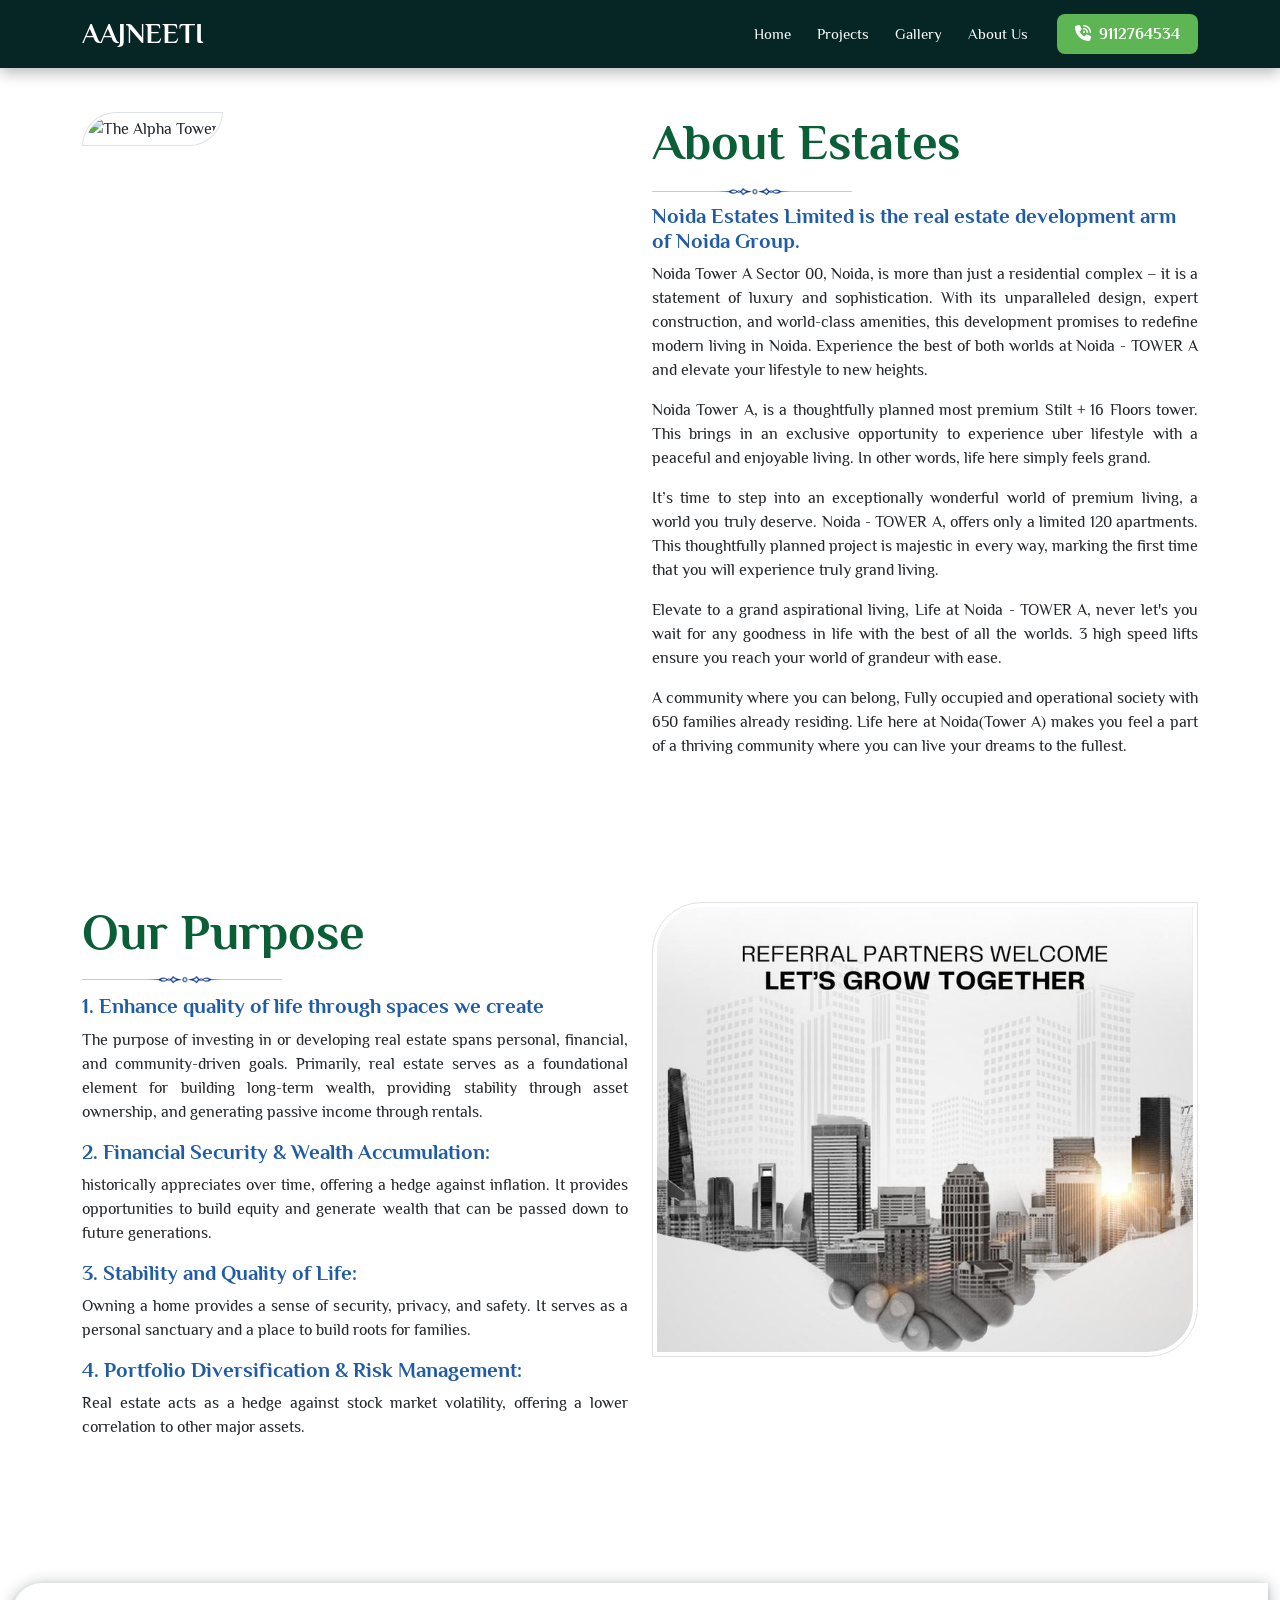
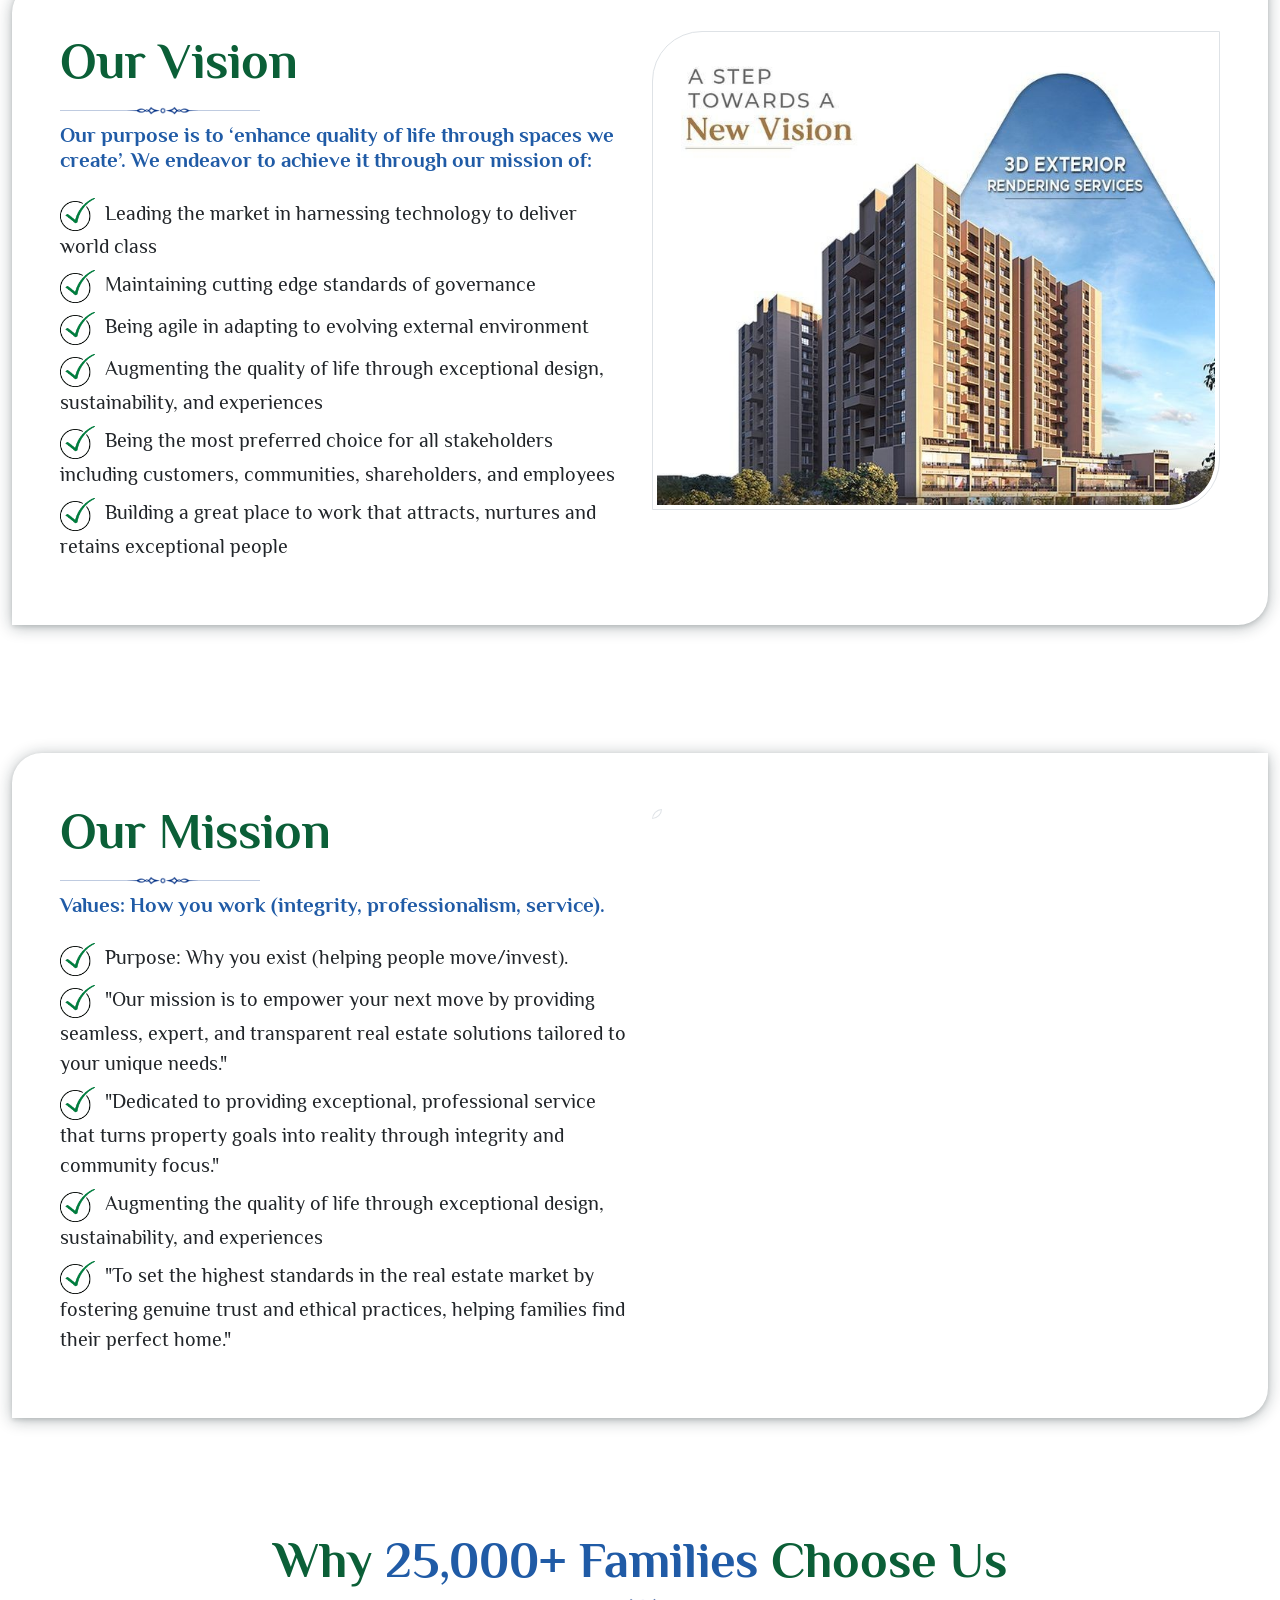
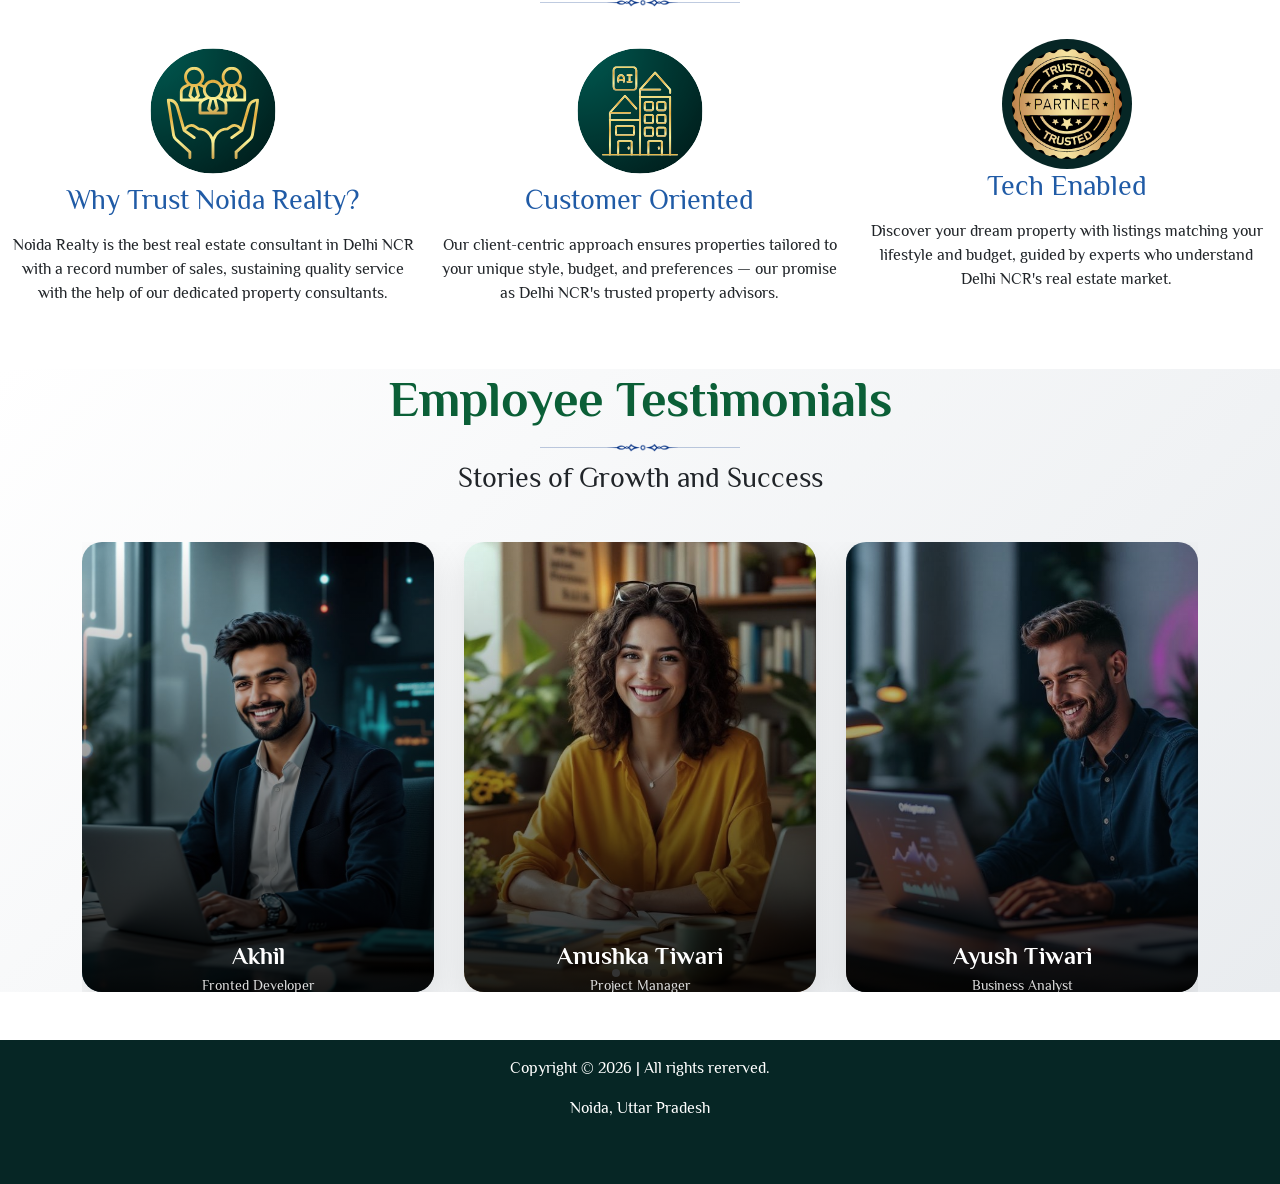
==== commit cc6ed404: "commit" ====
--- a/about.html
+++ b/about.html
@@ -60,7 +60,7 @@
                     <div class="col-lg-6 col-md-6 align-self-center">
                         <div class="g-heading">
                             <h1>About Estates</h1>
-                                                        <img src="images/line-img.png" class="line-img pb-0 mb-1" alt="" title="">
+                            <img src="images/line-img.png" class="line-img pb-0 mb-1" alt="" title="">
 
                             <h3>Noida Estates Limited is the real estate development arm of Noida Group.</h3>
                         </div>
@@ -103,7 +103,7 @@
                     <div class="col-lg-6 col-md-6 align-self-center">
                         <div class="g-heading">
                             <h1>Our Purpose</h1>
-                                                        <img src="images/line-img.png" class="line-img pb-0 mb-2" alt="" title="">
+                            <img src="images/line-img.png" class="line-img pb-0 mb-2" alt="" title="">
 
                             <h3>1. Enhance quality of life through spaces we create</h3>
                         </div>
@@ -316,37 +316,133 @@
     </section>
     <!-- new section  -->
 
-    <section class="mt-5 text-white" style="background-color: #062625; padding: 40px;">
-        <div class="container-fluid">
-            <div class="g-heading ">
-                <h1 class=" mb-3 text-center text-white">Ready to <span style="color: #0b5f37;">Stop Dreaming</span>
-                    and <span style="color: #0b5f37;">Start Living</span>?</h1>
-                <h3 class="text-center mb-4" style="color: #ffffff;
-    font-weight: 700;
-    font-size: 21px;">
-                    Join <span class="font-semibold">25,000+ families</span> who found their dream homes with MoneyTree
-                    Realty.
-                </h3>
-            </div>
-            <div class="d-flex justify-content-center align-items-center gap-3 mt-4">
-                <button type="button" class="btn btn-warning btn-lg px-5 py-3 fw-bold rounded-pill shadow">
-                    <i class="bi bi-telephone"></i>
-                    Get Free Property Consultation
-                </button>
-                <a href="" class="btn btn-outline-light btn-lg px-5 py-3 fw-bold rounded-pill">
-                    <i class="bi bi-house"></i>
-                    View Premium Properties
-                </a>
-            </div>
-
-            <p class="text-center mt-5">
-                <i class="bi bi-shield-check"></i>
-                RERA verified projects only • 100% free consultation • 99.4% satisfaction rate
-            </p>
-        </div>
-    </section>
+
 
     <!-- new section  -->
+   <section class="testimonial-section mb-5 mt-5">
+    <div class="container">
+        <div class="g-heading text-center mb-5">
+            <h1 class="">Employee Testimonials</h1>
+                                        <img src="images/line-img.png" class="line-img pb-0 mb-1" alt="" title="">
+
+            <h3>Stories of Growth and Success</h3>
+        </div>
+
+        <div class="swiper mySwipertest">
+            <div class="swiper-wrapper">
+                
+                <div class="swiper-slide">
+                    <div class="employee-card">
+                        <div class="card-img-wrapper">
+                            <img src="images/team4.jpg" alt="Abdul Rajjak">
+                        </div>
+                        <div class="content-overlay">
+                            <div class="employee-info">
+                                <h3 class="employee-name">Akhil </h3>
+                                <span class="employee-role">Fronted Developer</span>
+                                <p class="employee-desc">
+                                    Passionate about data-driven decisions. Jenika Ventures has provided me the platform to scale global markets and lead impactful projects.
+                                </p>
+                            </div>
+                        </div>
+                    </div>
+                </div>
+
+                <div class="swiper-slide">
+                    <div class="employee-card">
+                        <div class="card-img-wrapper">
+                            <img src="images/team2.jpg" alt="Hari Govind Prasad">
+                        </div>
+                        <div class="content-overlay">
+                            <div class="employee-info">
+                                <h3 class="employee-name">Anushka Tiwari</h3>
+                                <span class="employee-role">Project Manager</span>
+                                <p class="employee-desc">
+                                    My journey here has been rewarding. Building client relationships and exploring new markets brings opportunities to learn and lead every day.
+                                </p>
+                            </div>
+                        </div>
+                    </div>
+                </div>
+
+                <div class="swiper-slide">
+                    <div class="employee-card">
+                        <div class="card-img-wrapper">
+                            <img src="images/team5.jpg" alt="Anushka Tiwari">
+                        </div>
+                        <div class="content-overlay">
+                            <div class="employee-info">
+                                <h3 class="employee-name">Ayush Tiwari</h3>
+                                <span class="employee-role">Business Analyst</span>
+                                <p class="employee-desc">
+                                    The organization's vision keeps us motivated to go beyond boundaries. I love the collaborative culture and constant support.
+                                </p>
+                            </div>
+                        </div>
+                    </div>
+                </div>
+
+                <div class="swiper-slide">
+                    <div class="employee-card">
+                        <div class="card-img-wrapper">
+                            <img src="images/team3.jpg" alt="Rahul Sharma">
+                        </div>
+                        <div class="content-overlay">
+                            <div class="employee-info">
+                                <h3 class="employee-name">Riya Sharma</h3>
+                                <span class="employee-role">Lead Developer</span>
+                                <p class="employee-desc">
+                                    Innovation is at the heart of what we do. It's been an incredible journey of technical growth and team building.
+                                </p>
+                            </div>
+                        </div>
+                    </div>
+                </div>
+
+            </div>
+            <div class="swiper-pagination"></div>
+        </div>
+    </div>
+</section>
+    <!-- new  -->
+     <!-- new  -->
+ <footer class="mt-5">
+    <div class="container">
+        <div class="row">
+            <div class="col-md-12">
+                <div class="text-center">
+                    <p class="text-center">
+                    Copyright © 2026 | All rights rererved. 
+                    </p>
+                    <p>Noida, Uttar Pradesh</p>
+                </div>
+            </div>
+        </div>
+    </div>
+</footer>
+<!-- footer start  -->
+<div class="fix-footer">
+    <p>
+        <a href="" class="d-flex">
+            <img class="img-responsive" src="images/nav-meeting.png" alt="meeting" title="meeting">
+            <span>Meeting</span>
+        </a>
+    </p>
+    <p>
+        <a href="" class="d-flex">
+            <img class="img-responsive" src="images/nav-callback.png" alt="callback" title="callback">
+            <span>Call Now</span>
+        </a>
+    </p>
+    <p>
+        <a href="" class="d-flex">
+            <img class="img-responsive" src="images/what.png" alt="whatsapp" title="whatsapp">
+            <span>Whatsapp</span>
+            <!-- <span>Whatsapp</span> -->
+        </a>
+    </p>
+</div>
+ <!-- new  -->
     <script src="https://cdn.jsdelivr.net/npm/bootstrap@5.3.0/dist/js/bootstrap.bundle.min.js"></script>
     <script src="https://cdn.jsdelivr.net/npm/swiper@11/swiper-bundle.min.js"></script>
     <script src="https://unpkg.com/aos@2.3.1/dist/aos.js"></script>
@@ -366,16 +462,13 @@
                 prevEl: ".btn-prev",
             },
             breakpoints: {
-                // When window width is >= 576px
                 576: {
                     slidesPerView: 1,
                 },
-                // When window width is >= 768px
                 768: {
                     slidesPerView: 2,
                     spaceBetween: 30,
                 },
-                // When window width is >= 1024px
                 1024: {
                     slidesPerView: 3,
                     spaceBetween: 40,
@@ -383,6 +476,34 @@
             },
         });
     </script>
+    <!-- 2ns testimonial-section js  -->
+     <script>
+    var swiper = new Swiper(".mySwipertest", {
+        slidesPerView: 1,
+        spaceBetween: 20,
+        loop: true,
+        autoplay: {
+            delay: 3000,
+            disableOnInteraction: false,
+        },
+        pagination: {
+            el: ".swiper-pagination",
+            clickable: true,
+        },
+        breakpoints: {
+            640: {
+                slidesPerView: 2,
+                spaceBetween: 20,
+            },
+            1024: {
+                slidesPerView: 3,
+                spaceBetween: 30,
+            },
+        },
+    });
+</script>
+    <!-- 2ns testimonial-section js  -->
+
     <script>
         var swiper = new Swiper('.hero-bg-swiper', {
             loop: true,
--- a/assets/style.css
+++ b/assets/style.css
@@ -6,6 +6,8 @@
             --accent-bg: #f4f7f6;
             --card-shadow: 0 10px 30px rgba(0, 0, 0, 0.08);
             --transition: all 0.4s cubic-bezier(0.165, 0.84, 0.44, 1);
+            --transition-speed: 0.5s;
+
         }
 
         * {
@@ -765,47 +767,149 @@
             height: 450px !important;
         }
 
-iframe{
-
-}        
-@media (max-width: 991px) {
-    .fix-footer {
-        display: block !important;
-    }
-}
-
-.fix-footer {
-    height: 45px !important;
-    display: none;
-    position: fixed;
-    bottom: 0;
-    left: 0;
-    right: 0;
-    background: #fff;
-    padding: 5px 0;
-    z-index: 9;
-    box-shadow: rgb(204 219 232) 3px 3px 6px 0px inset, rgb(255 255 255 / 50%) -3px -3px 6px 1px inset;
-}
-.fix-footer p {
-    float: left;
-    width: 33.33%;
-    /* text-align: center; */
-    margin: 0;
-    padding: 0;
-    margin-top: 7px;
-}
-.fix-footer p a span {
-    float: left;
-    width: 100%;
-    color: #000;
-}
-
-.fix-footer p a img {
-    width: 20px;
-    margin: 0 4px;
-}
-footer {
-    background-color: #062625;
-    color: #fff;
-    padding: 1rem 1rem 3rem;
-}+        iframe {}
+
+        @media (max-width: 991px) {
+            .fix-footer {
+                display: block !important;
+            }
+        }
+
+        .fix-footer {
+            height: 45px !important;
+            display: none;
+            position: fixed;
+            bottom: 0;
+            left: 0;
+            right: 0;
+            background: #fff;
+            padding: 5px 0;
+            z-index: 9;
+            box-shadow: rgb(204 219 232) 3px 3px 6px 0px inset, rgb(255 255 255 / 50%) -3px -3px 6px 1px inset;
+        }
+
+        .fix-footer p {
+            float: left;
+            width: 33.33%;
+            /* text-align: center; */
+            margin: 0;
+            padding: 0;
+            margin-top: 7px;
+        }
+
+        .fix-footer p a span {
+            float: left;
+            width: 100%;
+            color: #000;
+        }
+
+        .fix-footer p a img {
+            width: 20px;
+            margin: 0 4px;
+        }
+
+        footer {
+            background-color: #062625;
+            color: #fff;
+            padding: 1rem 1rem 3rem;
+        }
+
+        /* m  */
+
+
+        .testimonial-section {
+            /* padding: 80px 0; */
+            background: linear-gradient(135deg, #ffffff 0%, #e9ecef 100%);
+        }
+
+
+
+        .testimonial-section .swiper {
+            /* padding: 40px 20px !important; */
+        }
+
+        /* Card Styling */
+        .employee-card {
+            position: relative;
+            height: 450px;
+            border-radius: 20px;
+            overflow: hidden;
+            box-shadow: 0 15px 35px rgba(0, 0, 0, 0.1);
+            cursor: pointer;
+            transition: transform 0.3s ease;
+        }
+
+        .employee-card:hover {
+            /* transform: translateY(-10px); */
+        }
+
+        .card-img-wrapper {
+            width: 100%;
+            height: 100%;
+        }
+
+        .card-img-wrapper img {
+            width: 100%;
+            height: 100%;
+            object-fit: cover;
+            filter: grayscale(20%);
+            transition: filter var(--transition-speed);
+        }
+
+        .content-overlay {
+            position: absolute;
+            bottom: 0;
+            left: 0;
+            width: 100%;
+            height: 100%;
+            display: flex;
+            flex-direction: column;
+            justify-content: flex-end;
+            background: linear-gradient(to top, rgba(0, 0, 0, 0.9) 0%, rgba(0, 0, 0, 0.4) 50%, transparent 100%);
+            color: rgb(255, 255, 255);
+            text-align: center;
+        }
+
+        .employee-info {
+            transition: transform var(--transition-speed) cubic-bezier(0.4, 0, 0.2, 1) !important;
+            transform: translateY(120px);
+            padding: 10px;
+        }
+
+        .employee-name {
+            font-size: 1.5rem;
+            font-weight: bold;
+            margin-bottom: 5px;
+        }
+
+        .employee-role {
+            font-size: 0.9rem;
+            color: #ddd;
+            margin-bottom: 20px;
+            display: block;
+        }
+
+        .employee-desc {
+            font-size: 0.9rem;
+            line-height: 1.6;
+            opacity: 0;
+            transition: opacity var(--transition-speed);
+        }
+
+        .employee-card:hover .employee-info {
+            transform: translateY(0);
+ background-color: #062625;
+            color: #fff;
+        }
+
+        .employee-card:hover .employee-desc {
+            opacity: 1;
+        }
+
+        .employee-card:hover .card-img-wrapper img {
+            filter: grayscale(0%) brightness(70%);
+        }
+
+        .testimonial-section .swiper-pagination-bullet-active {
+            background: #333 !important;
+        }
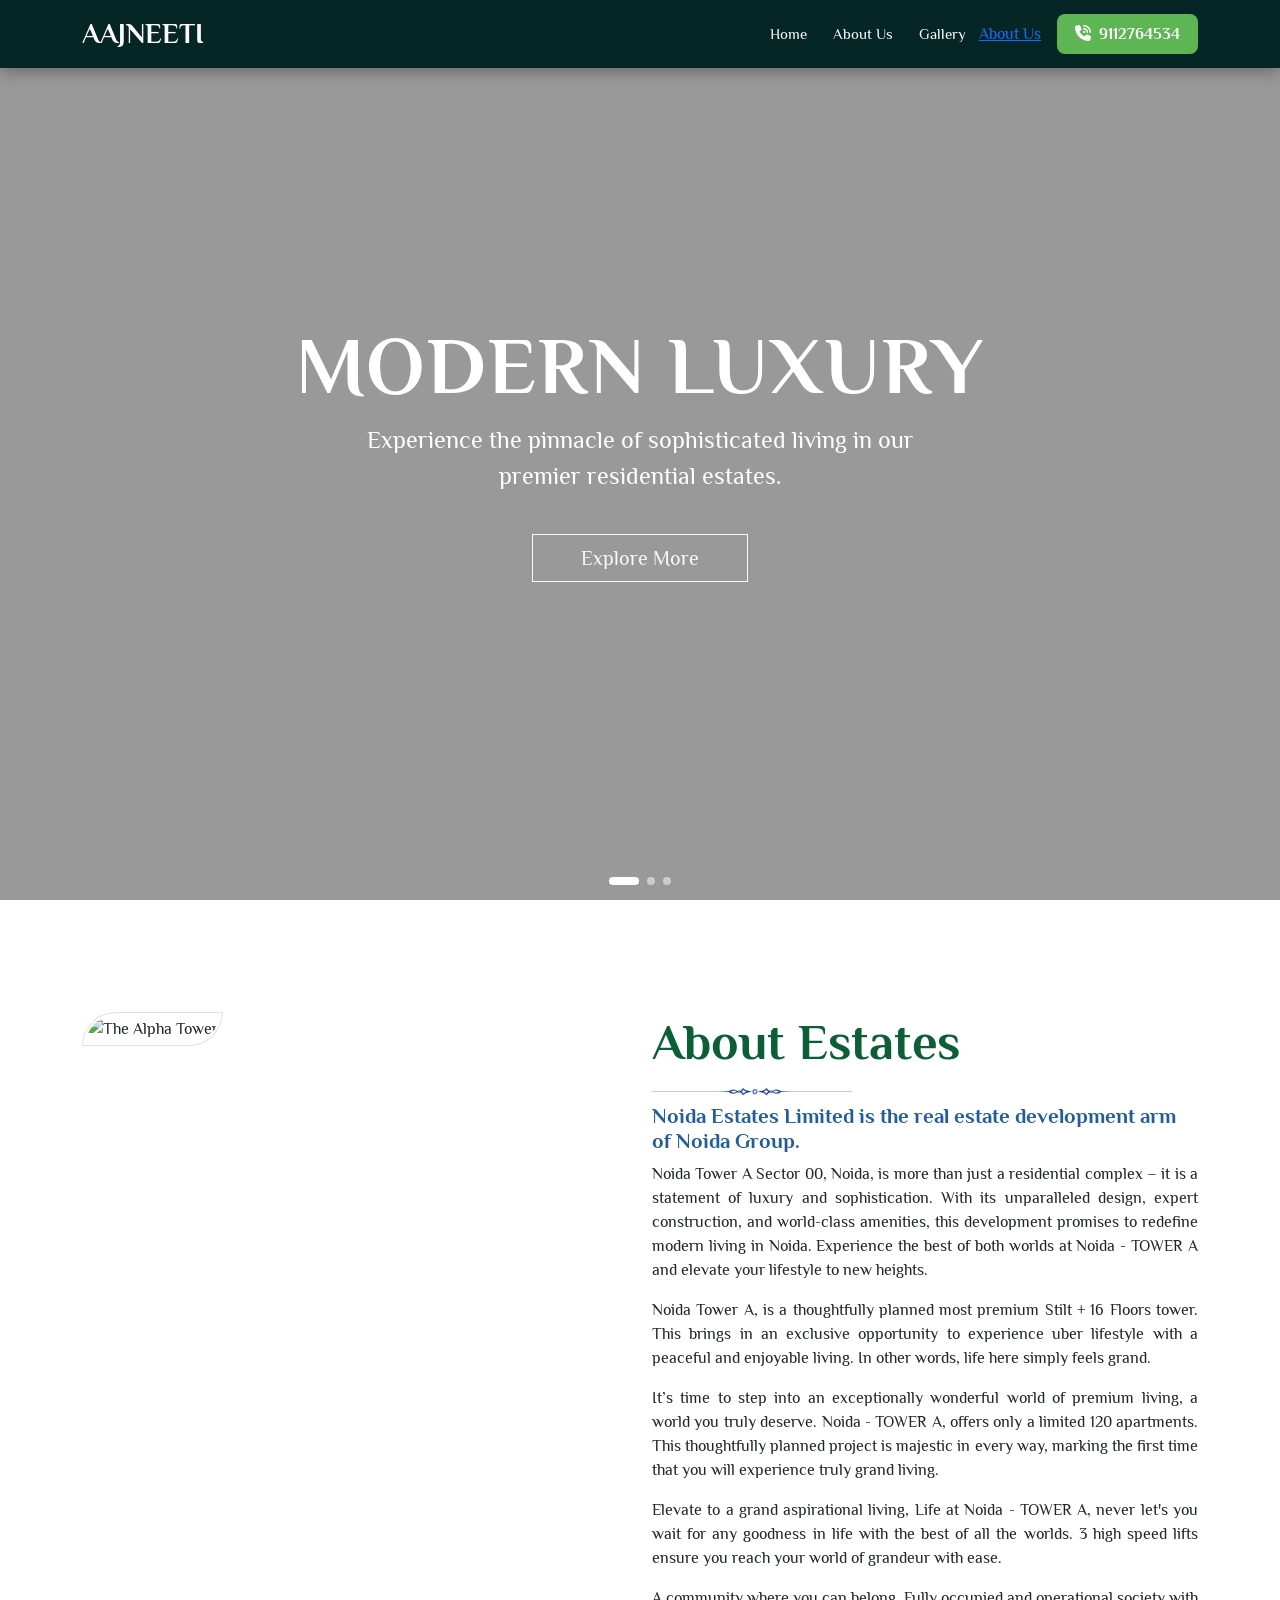
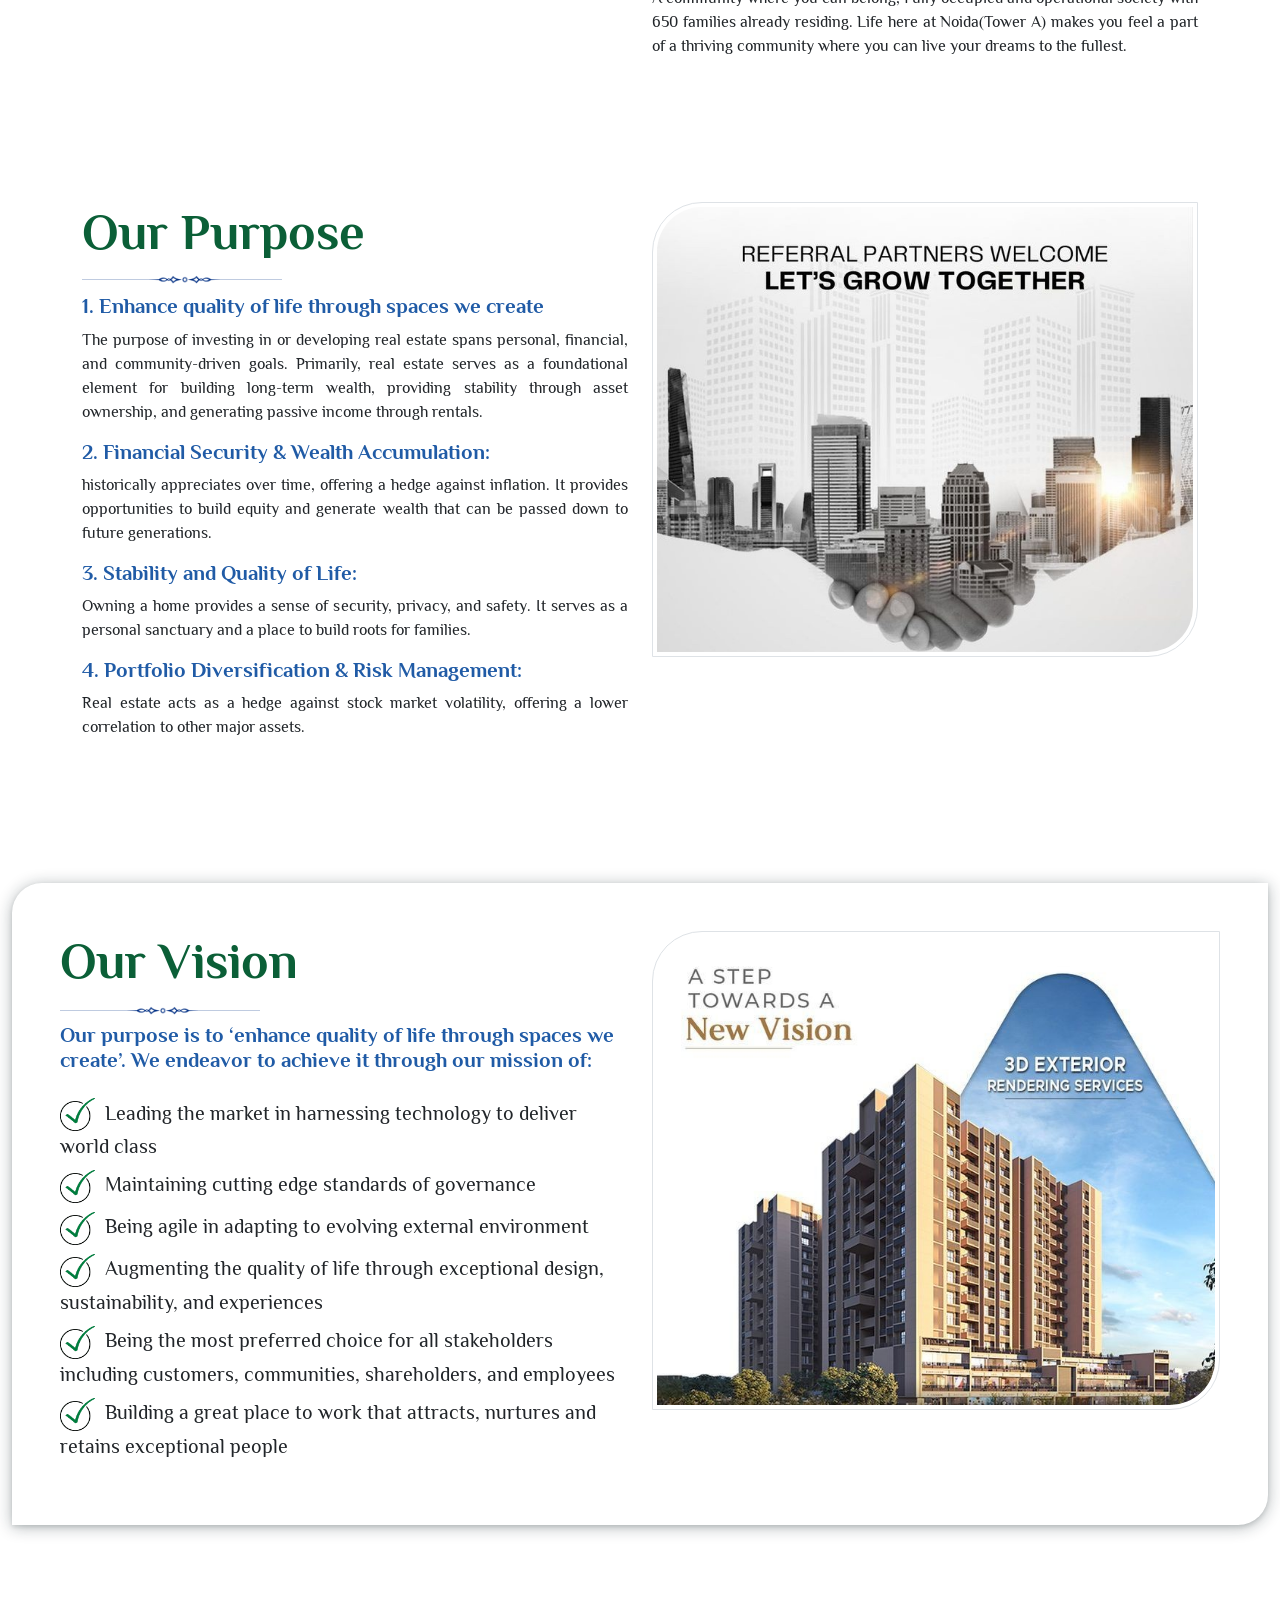
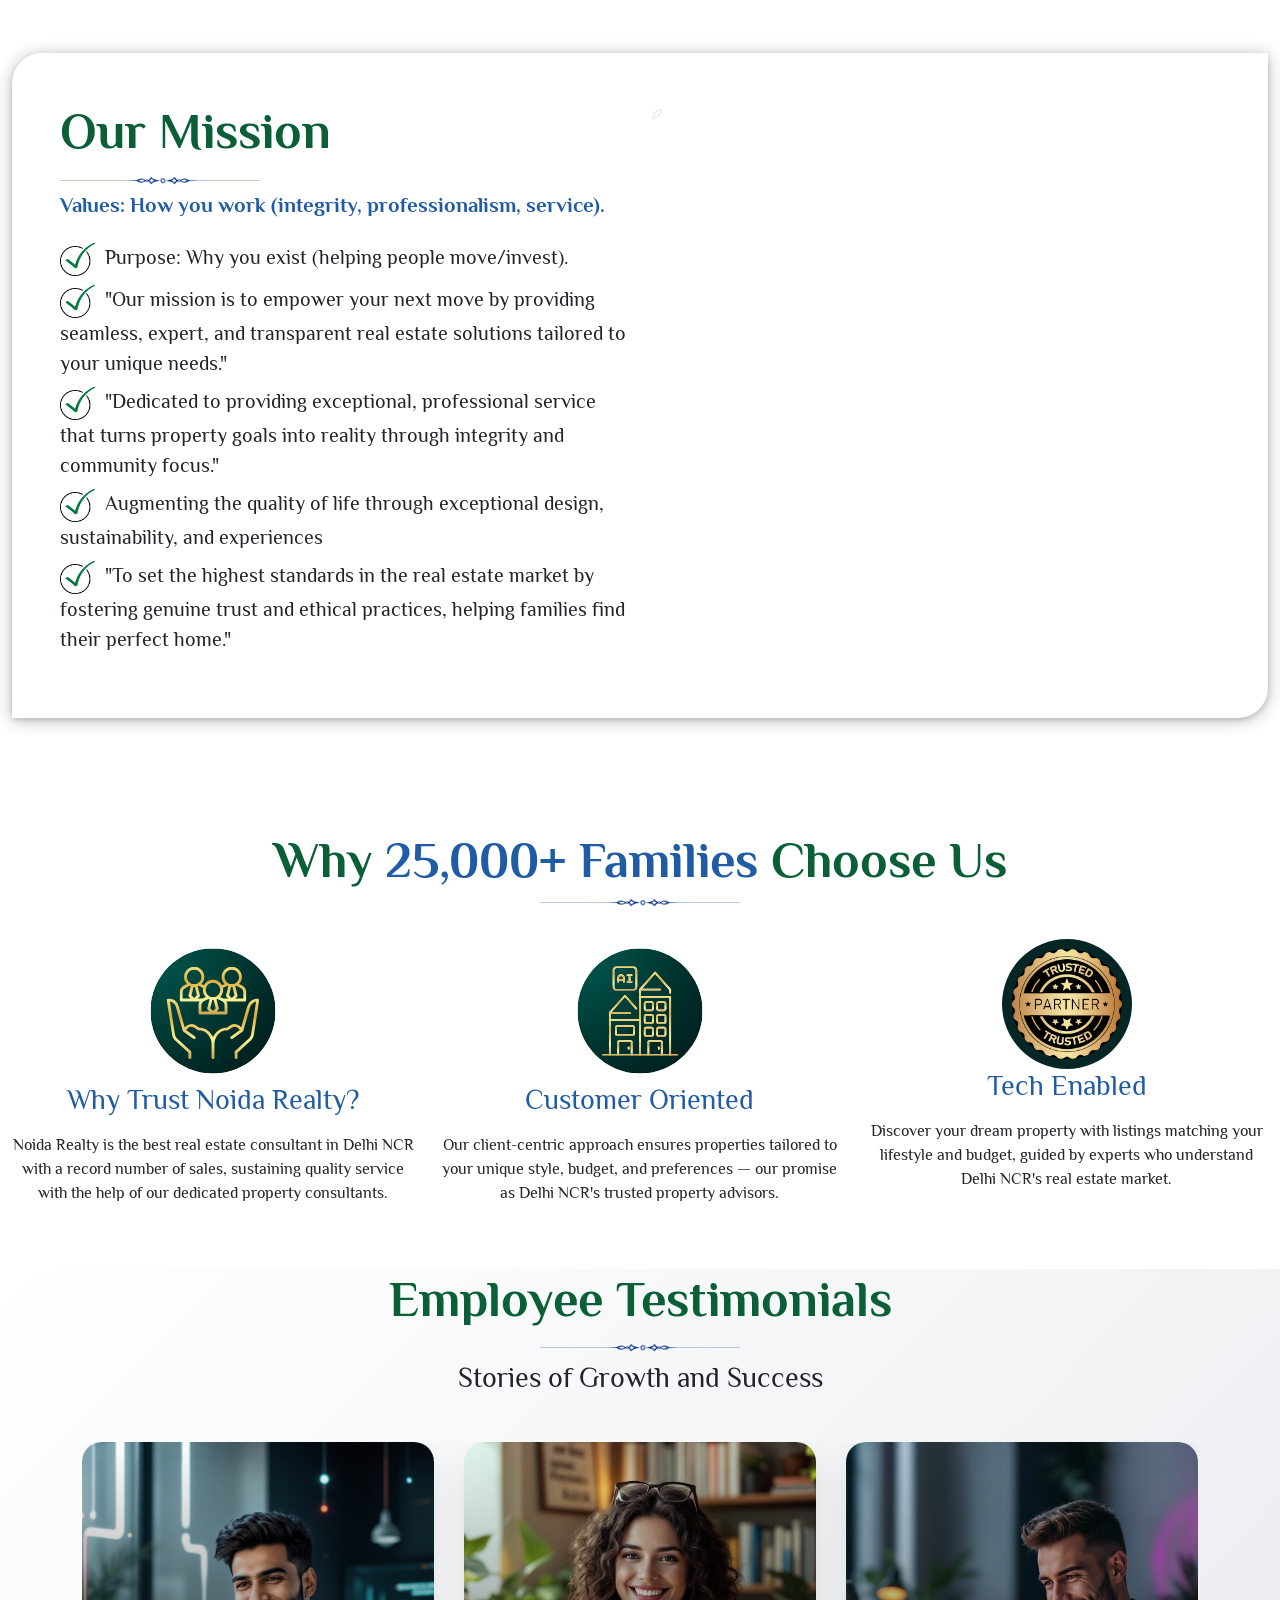
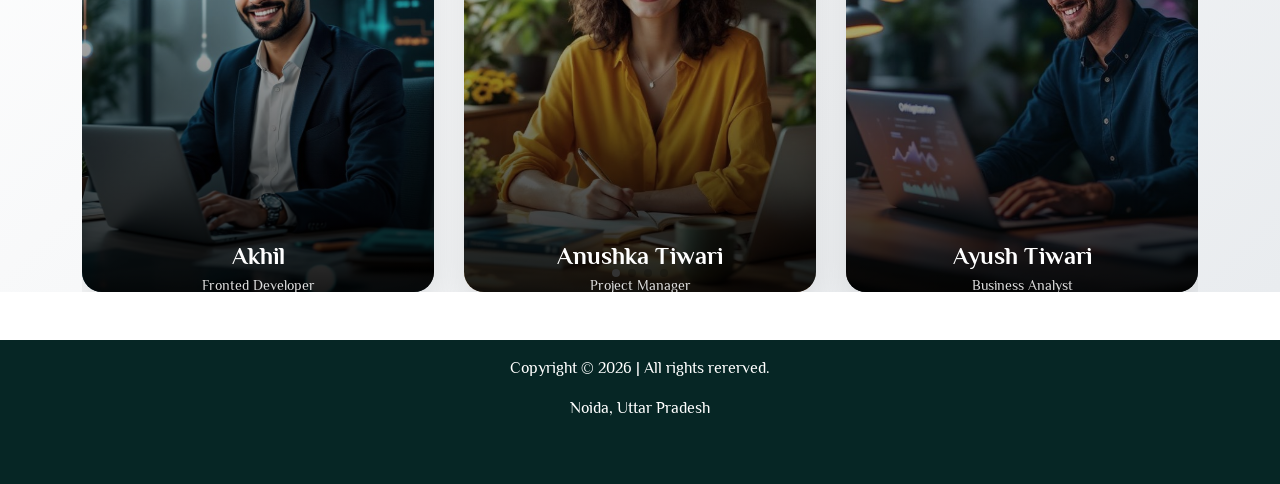
==== commit 4ada90d7: "commit" ====
--- a/about.html
+++ b/about.html
@@ -21,7 +21,7 @@
 
 <body>
 
-    <nav class="navbar navbar-expand-lg navbar-dark fixed-top py-2 mb-5">
+     <nav class="navbar navbar-expand-lg navbar-dark fixed-top py-2">
         <div class="container">
             <a class="navbar-brand fw-bold fs-3" href="#">AAJNEETI</a>
             <button class="navbar-toggler shadow-none border-0" type="button" data-bs-toggle="collapse"
@@ -31,9 +31,9 @@
             <div class="collapse navbar-collapse" id="navMenu">
                 <ul class="navbar-nav ms-auto align-items-center">
                     <li class="nav-item"><a class="nav-link" href="#">Home</a></li>
-                    <li class="nav-item"><a class="nav-link" href="#">Projects</a></li>
-                    <li class="nav-item"><a class="nav-link" href="#">Gallery</a></li>
-                    <li class="nav-item me-lg-3"><a class="nav-link" href="#">About Us</a></li>
+                    <li class="nav-item"><a class="nav-link" href="about.html">About Us</a></li>
+                    <li class="nav-item"><a class="nav-link" href="project.html">Gallery</a></li>
+                    <li class="nav-item me-lg-3"><a class="" href="all.html">About Us</a></li>
                     <li class="nav-item mt-3 mt-lg-0">
                         <a href="tel:9112764534" class="call-us-btn">
                             <i class="fa fa-phone-volume me-2"></i>9112764534
@@ -43,6 +43,61 @@
             </div>
         </div>
     </nav>
+
+    <!-- about us banneer  -->
+    <section class="banner-section">
+        <div class="swiper mySwiperban">
+            <div class="swiper-wrapper">
+
+                <div class="swiper-slide">
+                    <div class="slide-bg"
+                        style="background-image: url('https://cdn.maxestates.in/wp-content/themes/max-estate/html/img/project-residential-spotlight-1.jpg');">
+                    </div>
+                    <div class="overlay"></div>
+                    <div class="slide-content">
+                        <h1 class="banner-title animate-text">Modern Luxury</h1>
+                        <p class="banner-subtitle animate-text delay-1">Experience the pinnacle of sophisticated living
+                            in our premier residential estates.</p>
+                        <div class="animate-text delay-2 mt-4">
+                            <a href="#" class="btn btn-outline-light btn-lg px-5 rounded-0">Explore More</a>
+                        </div>
+                    </div>
+                </div>
+
+                <div class="swiper-slide">
+                    <div class="slide-bg"
+                        style="background-image: url('https://cdn.maxestates.in/wp-content/themes/max-estate/html/img/project-residential-spotlight-3.jpg');">
+                    </div>
+                    <div class="overlay"></div>
+                    <div class="slide-content">
+                        <h1 class="banner-title animate-text">Elegant Spaces</h1>
+                        <p class="banner-subtitle animate-text delay-1">Architectural masterpieces designed for the
+                            modern lifestyle.</p>
+                        <div class="animate-text delay-2 mt-4">
+                            <a href="#" class="btn btn-outline-light btn-lg px-5 rounded-0">View Gallery</a>
+                        </div>
+                    </div>
+                </div>
+
+                <div class="swiper-slide">
+                    <div class="slide-bg"
+                        style="background-image: url('https://cdn.maxestates.in/wp-content/uploads/2024/11/me-128-spotlight-new-1.jpg');">
+                    </div>
+                    <div class="overlay"></div>
+                    <div class="slide-content">
+                        <h1 class="banner-title animate-text">Urban Serenity</h1>
+                        <p class="banner-subtitle animate-text delay-1">Where nature meets comfort in the heart of the
+                            city.</p>
+                        <div class="animate-text delay-2 mt-4">
+                            <a href="#" class="btn btn-outline-light btn-lg px-5 rounded-0">Contact Us</a>
+                        </div>
+                    </div>
+                </div>
+
+            </div>
+            <div class="swiper-pagination"></div>
+        </div>
+    </section>
     <!-- About us Section start  -->
     <section class="floor-plan g-s-p mt-5" id="overview">
         <div class="container">
@@ -319,130 +374,133 @@
 
 
     <!-- new section  -->
-   <section class="testimonial-section mb-5 mt-5">
-    <div class="container">
-        <div class="g-heading text-center mb-5">
-            <h1 class="">Employee Testimonials</h1>
-                                        <img src="images/line-img.png" class="line-img pb-0 mb-1" alt="" title="">
-
-            <h3>Stories of Growth and Success</h3>
-        </div>
-
-        <div class="swiper mySwipertest">
-            <div class="swiper-wrapper">
-                
-                <div class="swiper-slide">
-                    <div class="employee-card">
-                        <div class="card-img-wrapper">
-                            <img src="images/team4.jpg" alt="Abdul Rajjak">
-                        </div>
-                        <div class="content-overlay">
-                            <div class="employee-info">
-                                <h3 class="employee-name">Akhil </h3>
-                                <span class="employee-role">Fronted Developer</span>
-                                <p class="employee-desc">
-                                    Passionate about data-driven decisions. Jenika Ventures has provided me the platform to scale global markets and lead impactful projects.
-                                </p>
-                            </div>
-                        </div>
-                    </div>
-                </div>
-
-                <div class="swiper-slide">
-                    <div class="employee-card">
-                        <div class="card-img-wrapper">
-                            <img src="images/team2.jpg" alt="Hari Govind Prasad">
-                        </div>
-                        <div class="content-overlay">
-                            <div class="employee-info">
-                                <h3 class="employee-name">Anushka Tiwari</h3>
-                                <span class="employee-role">Project Manager</span>
-                                <p class="employee-desc">
-                                    My journey here has been rewarding. Building client relationships and exploring new markets brings opportunities to learn and lead every day.
-                                </p>
-                            </div>
-                        </div>
-                    </div>
-                </div>
-
-                <div class="swiper-slide">
-                    <div class="employee-card">
-                        <div class="card-img-wrapper">
-                            <img src="images/team5.jpg" alt="Anushka Tiwari">
-                        </div>
-                        <div class="content-overlay">
-                            <div class="employee-info">
-                                <h3 class="employee-name">Ayush Tiwari</h3>
-                                <span class="employee-role">Business Analyst</span>
-                                <p class="employee-desc">
-                                    The organization's vision keeps us motivated to go beyond boundaries. I love the collaborative culture and constant support.
-                                </p>
-                            </div>
-                        </div>
-                    </div>
-                </div>
-
-                <div class="swiper-slide">
-                    <div class="employee-card">
-                        <div class="card-img-wrapper">
-                            <img src="images/team3.jpg" alt="Rahul Sharma">
-                        </div>
-                        <div class="content-overlay">
-                            <div class="employee-info">
-                                <h3 class="employee-name">Riya Sharma</h3>
-                                <span class="employee-role">Lead Developer</span>
-                                <p class="employee-desc">
-                                    Innovation is at the heart of what we do. It's been an incredible journey of technical growth and team building.
-                                </p>
-                            </div>
-                        </div>
-                    </div>
-                </div>
-
-            </div>
-            <div class="swiper-pagination"></div>
-        </div>
+    <section class="testimonial-section mb-5 mt-5">
+        <div class="container">
+            <div class="g-heading text-center mb-5">
+                <h1 class="">Employee Testimonials</h1>
+                <img src="images/line-img.png" class="line-img pb-0 mb-1" alt="" title="">
+
+                <h3>Stories of Growth and Success</h3>
+            </div>
+
+            <div class="swiper mySwipertest">
+                <div class="swiper-wrapper">
+
+                    <div class="swiper-slide">
+                        <div class="employee-card">
+                            <div class="card-img-wrapper">
+                                <img src="images/team4.jpg" alt="Abdul Rajjak">
+                            </div>
+                            <div class="content-overlay">
+                                <div class="employee-info">
+                                    <h3 class="employee-name">Akhil </h3>
+                                    <span class="employee-role">Fronted Developer</span>
+                                    <p class="employee-desc">
+                                        Passionate about data-driven decisions. Jenika Ventures has provided me the
+                                        platform to scale global markets and lead impactful projects.
+                                    </p>
+                                </div>
+                            </div>
+                        </div>
+                    </div>
+
+                    <div class="swiper-slide">
+                        <div class="employee-card">
+                            <div class="card-img-wrapper">
+                                <img src="images/team2.jpg" alt="Hari Govind Prasad">
+                            </div>
+                            <div class="content-overlay">
+                                <div class="employee-info">
+                                    <h3 class="employee-name">Anushka Tiwari</h3>
+                                    <span class="employee-role">Project Manager</span>
+                                    <p class="employee-desc">
+                                        My journey here has been rewarding. Building client relationships and exploring
+                                        new markets brings opportunities to learn and lead every day.
+                                    </p>
+                                </div>
+                            </div>
+                        </div>
+                    </div>
+
+                    <div class="swiper-slide">
+                        <div class="employee-card">
+                            <div class="card-img-wrapper">
+                                <img src="images/team5.jpg" alt="Anushka Tiwari">
+                            </div>
+                            <div class="content-overlay">
+                                <div class="employee-info">
+                                    <h3 class="employee-name">Ayush Tiwari</h3>
+                                    <span class="employee-role">Business Analyst</span>
+                                    <p class="employee-desc">
+                                        The organization's vision keeps us motivated to go beyond boundaries. I love the
+                                        collaborative culture and constant support.
+                                    </p>
+                                </div>
+                            </div>
+                        </div>
+                    </div>
+
+                    <div class="swiper-slide">
+                        <div class="employee-card">
+                            <div class="card-img-wrapper">
+                                <img src="images/team3.jpg" alt="Rahul Sharma">
+                            </div>
+                            <div class="content-overlay">
+                                <div class="employee-info">
+                                    <h3 class="employee-name">Riya Sharma</h3>
+                                    <span class="employee-role">Lead Developer</span>
+                                    <p class="employee-desc">
+                                        Innovation is at the heart of what we do. It's been an incredible journey of
+                                        technical growth and team building.
+                                    </p>
+                                </div>
+                            </div>
+                        </div>
+                    </div>
+
+                </div>
+                <div class="swiper-pagination"></div>
+            </div>
+        </div>
+    </section>
+    <!-- new  -->
+    <!-- new  -->
+    <footer class="mt-5">
+        <div class="container">
+            <div class="row">
+                <div class="col-md-12">
+                    <div class="text-center">
+                        <p class="text-center">
+                            Copyright © 2026 | All rights rererved.
+                        </p>
+                        <p>Noida, Uttar Pradesh</p>
+                    </div>
+                </div>
+            </div>
+        </div>
+    </footer>
+    <!-- footer start  -->
+    <div class="fix-footer">
+        <p>
+            <a href="" class="d-flex">
+                <img class="img-responsive" src="images/nav-meeting.png" alt="meeting" title="meeting">
+                <span>Meeting</span>
+            </a>
+        </p>
+        <p>
+            <a href="" class="d-flex">
+                <img class="img-responsive" src="images/nav-callback.png" alt="callback" title="callback">
+                <span>Call Now</span>
+            </a>
+        </p>
+        <p>
+            <a href="" class="d-flex">
+                <img class="img-responsive" src="images/what.png" alt="whatsapp" title="whatsapp">
+                <span>Whatsapp</span>
+            </a>
+        </p>
     </div>
-</section>
     <!-- new  -->
-     <!-- new  -->
- <footer class="mt-5">
-    <div class="container">
-        <div class="row">
-            <div class="col-md-12">
-                <div class="text-center">
-                    <p class="text-center">
-                    Copyright © 2026 | All rights rererved. 
-                    </p>
-                    <p>Noida, Uttar Pradesh</p>
-                </div>
-            </div>
-        </div>
-    </div>
-</footer>
-<!-- footer start  -->
-<div class="fix-footer">
-    <p>
-        <a href="" class="d-flex">
-            <img class="img-responsive" src="images/nav-meeting.png" alt="meeting" title="meeting">
-            <span>Meeting</span>
-        </a>
-    </p>
-    <p>
-        <a href="" class="d-flex">
-            <img class="img-responsive" src="images/nav-callback.png" alt="callback" title="callback">
-            <span>Call Now</span>
-        </a>
-    </p>
-    <p>
-        <a href="" class="d-flex">
-            <img class="img-responsive" src="images/what.png" alt="whatsapp" title="whatsapp">
-            <span>Whatsapp</span>
-            <!-- <span>Whatsapp</span> -->
-        </a>
-    </p>
-</div>
- <!-- new  -->
     <script src="https://cdn.jsdelivr.net/npm/bootstrap@5.3.0/dist/js/bootstrap.bundle.min.js"></script>
     <script src="https://cdn.jsdelivr.net/npm/swiper@11/swiper-bundle.min.js"></script>
     <script src="https://unpkg.com/aos@2.3.1/dist/aos.js"></script>
@@ -477,31 +535,31 @@
         });
     </script>
     <!-- 2ns testimonial-section js  -->
-     <script>
-    var swiper = new Swiper(".mySwipertest", {
-        slidesPerView: 1,
-        spaceBetween: 20,
-        loop: true,
-        autoplay: {
-            delay: 3000,
-            disableOnInteraction: false,
-        },
-        pagination: {
-            el: ".swiper-pagination",
-            clickable: true,
-        },
-        breakpoints: {
-            640: {
-                slidesPerView: 2,
-                spaceBetween: 20,
+    <script>
+        var swiper = new Swiper(".mySwipertest", {
+            slidesPerView: 1,
+            spaceBetween: 20,
+            loop: true,
+            autoplay: {
+                delay: 3000,
+                disableOnInteraction: false,
             },
-            1024: {
-                slidesPerView: 3,
-                spaceBetween: 30,
+            pagination: {
+                el: ".swiper-pagination",
+                clickable: true,
             },
-        },
-    });
-</script>
+            breakpoints: {
+                640: {
+                    slidesPerView: 2,
+                    spaceBetween: 20,
+                },
+                1024: {
+                    slidesPerView: 3,
+                    spaceBetween: 30,
+                },
+            },
+        });
+    </script>
     <!-- 2ns testimonial-section js  -->
 
     <script>
@@ -536,16 +594,16 @@
                     navigateByImgClick: true,
                     preload: [0, 1]
                 },
-                mainClass: 'mfp-fade', // Required to trigger the transitions
-                removalDelay: 600,     // Time for the closing animation
+                mainClass: 'mfp-fade',
+                removalDelay: 600,
                 callbacks: {
                     beforeOpen: function () {
-                        // This is where you can add logic before open
                     }
                 }
             });
         });
     </script>
+    <script src="assets/script.js"></script>
 </body>
 
 </html>
--- a/assets/style.css
+++ b/assets/style.css
@@ -7,6 +7,8 @@
             --card-shadow: 0 10px 30px rgba(0, 0, 0, 0.08);
             --transition: all 0.4s cubic-bezier(0.165, 0.84, 0.44, 1);
             --transition-speed: 0.5s;
+                        --transitionn-speedd: 0.8s;
+
 
         }
 
@@ -912,4 +914,102 @@
 
         .testimonial-section .swiper-pagination-bullet-active {
             background: #333 !important;
-        }+        }
+        /* bammer section  */
+       
+
+        /* Swiper Container Height */
+       .banner-section .swiper {
+            width: 100%;
+            height: 100vh; /* Full screen height */
+        }
+
+       .banner-section .swiper-slide {
+            position: relative;
+            overflow: hidden;
+        }
+
+        /* Background Image Styling */
+      .banner-section  .slide-bg {
+            position: absolute;
+            top: 0;
+            left: 0;
+            width: 100%;
+            height: 100%;
+            background-size: cover;
+            background-position: center;
+            transform: scale(1.1); 
+            transition: transform 4s ease;
+        }
+
+        /* Active Slide Zoom Animation */
+       .banner-section .swiper-slide-active .slide-bg {
+            transform: scale(1);
+        }
+
+        /* Dark Overlay */
+       .banner-section .overlay {
+            position: absolute;
+            top: 0;
+            left: 0;
+            width: 100%;
+            height: 100%;
+            background: rgba(0, 0, 0, 0.4);
+            z-index: 1;
+        }
+
+        /* Content Positioning */
+      .banner-section  .slide-content {
+            position: relative;
+            z-index: 2;
+            height: 100%;
+            display: flex;
+            flex-direction: column;
+            justify-content: center;
+            align-items: center;
+            text-align: center;
+            color: #ffffff;
+            padding: 0 15px;
+           
+        }
+
+        /* Text Animations */
+       .banner-section .animate-text {
+            opacity: 0;
+            transform: translateY(30px);
+            transition: all var(--transitionn-speedd) ease-out;
+        }
+
+       .banner-section .swiper-slide-active .animate-text {
+            opacity: 1;
+            transform: translateY(0);
+        }
+
+        /* Staggered Delay for Subtext */
+       .banner-section .swiper-slide-active .delay-1 { transition-delay: 0.3s; }
+       .banner-section .swiper-slide-active .delay-2 { transition-delay: 0.6s; }
+
+       .banner-section .banner-title {
+            font-size: clamp(2.5rem, 8vw, 5rem);
+            font-weight: 700;
+            text-transform: uppercase;
+            letter-spacing: 2px;
+        }
+
+       .banner-section .banner-subtitle {
+            font-size: clamp(1rem, 3vw, 1.5rem);
+            font-weight: 300;
+            max-width: 600px;
+        }
+
+        /* Custom Swiper Pagination */
+       .banner-section .swiper-pagination-bullet {
+            background: #fff;
+            opacity: 0.5;
+        }
+      .banner-section  .swiper-pagination-bullet-active {
+            background: #fff;
+            opacity: 1;
+            width: 30px;
+            border-radius: 5px;
+        }
